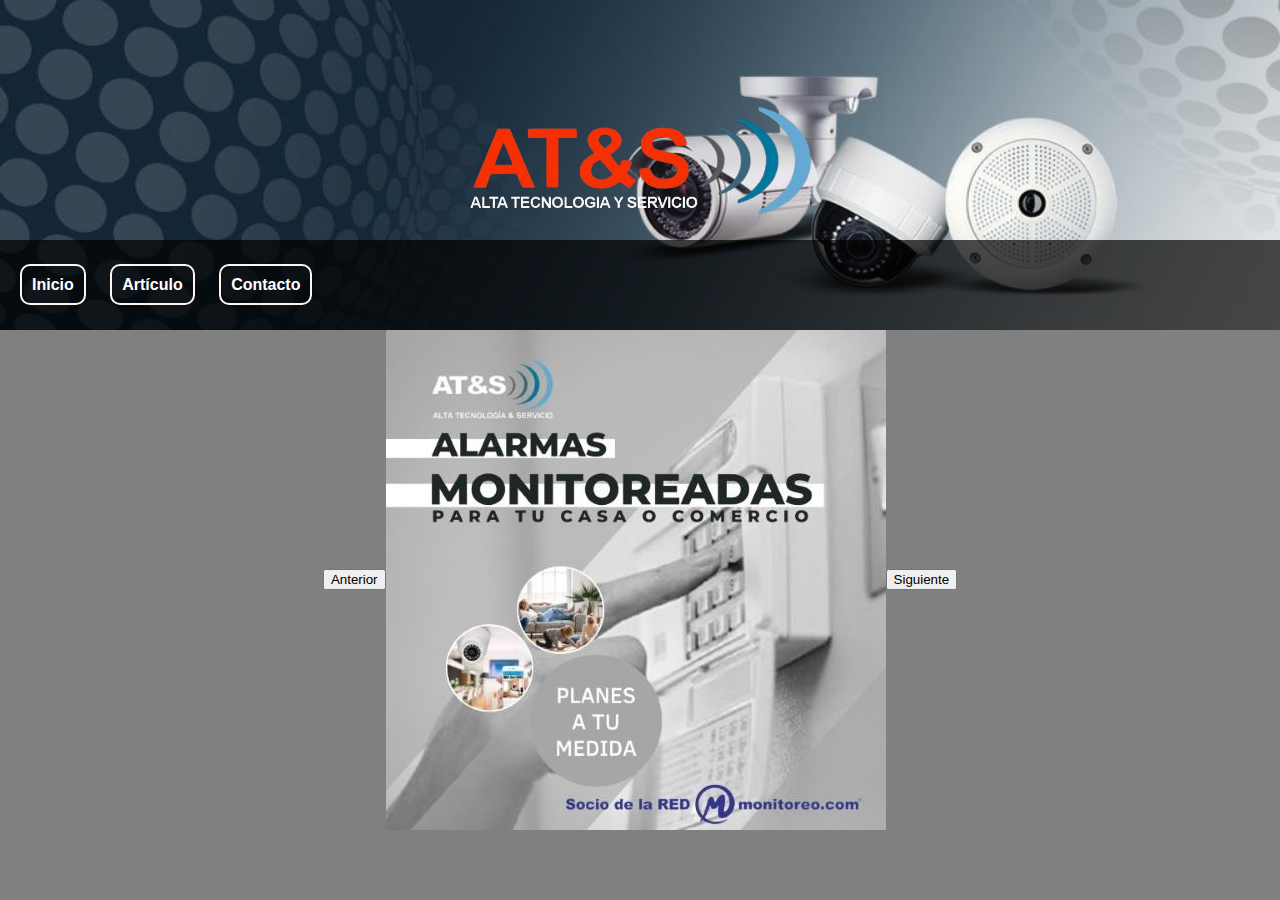
==== index.html @ 282b046a "carrousel en proceso" ====
<!DOCTYPE html><html lang="es">
<head>
    <meta charset="UTF-8">
    <meta http-equiv="X-UA-Compatible" content="IE=edge">
    <meta name="viewport" content="width=device-width, initial-scale=1.0">
    <title>AT&S</title>
    <link href="estilos.css" rel="stylesheet"> 
    <script src="main.js"></script>  
</head>
<body>     
    <header class="header-with-bg">        
    <img src="source/logo.png" alt="logo">                                       
        <nav>           
            <ul>                             
                <li><a href="index.html">Inicio</a></li>                                                   
                <li><a href="articulo/articulo.html">Artículo</a></li>                                           
                <li><a href="formulario/formulario.html">Contacto</a></li>
            </ul>
        </nav>
    </header> 
    <div class="carousel-container">       
        <button id="prevBtn">Anterior</button>
        <div class="carousel">
            <div class="carousel-inner" id="carousel-inner">
                <img src="source/carrusel_img_1.jpg" alt="img1">
                <img src="source/carrusel_img_2.jpg" alt="img2">
                <img src="source/carrusel_img_3.jpg" alt="img3">
            </div>
        </div>
        <button id="nextBtn">Siguiente</button>
    </div>
    </body>
</html>
---- estilos.css ----
/*Estilos para HTML*/
/* Estilos para el body general */
body{
    background-color: grey;
    margin: 0;
    padding: 0;
    font-family: Arial, Helvetica, sans-serif;
}
/* Estilos para el logo del encabezado */
.header-with-bg img{
    width: 33%;
    height: 20%;
}
/* Estilos para el encabezado con imagen de fondo */
.header-with-bg {   
    background-image: url('source/product_cctv_banner-2-1024x373.jpg'); /* Ruta de tu imagen de fondo */
    background-size: cover; /* Ajusta la imagen de fondo para cubrir el encabezado */
    background-position: center; /* Centra la imagen de fondo */
    color: #fff; /* Color del texto en el encabezado */
    padding: 100px 0 ; /* Espaciado interno superior e inferior para el encabezado */
    text-align: center; /* Centra el contenido del encabezado */
    position: relative; /* Permite posicionar elementos secundarios con respecto a este elemento */
}
/* Estilos para el menú de navegación */
.header-with-bg nav {
    background-color: rgba(0, 0, 0, 0.7); /* Fondo semitransparente para el menú */
    padding: 10px 10px; /* Espaciado interno superior e inferior para el menú */
    position: absolute; /* Permite posicionar el menú de manera absoluta */
    bottom: 0; /* Lo coloca en la parte inferior del encabezado */
    left: 0; /* Lo coloca en la parte izquierda del encabezado */
    right: 0; /* Lo coloca en la parte derecha del encabezado */
    text-align: left; /* Centra los elementos del menú */
}
/* Estilos para los elementos de lista en el menú */
.header-with-bg nav ul {
    list-style-type: none;
    padding: 10px 0; /* Espaciado interno para los elementos de lista */
}
.header-with-bg nav ul li {
    font-family: Arial, Helvetica, sans-serif;
    display: inline;
    margin: 0 10px; /* Espacio horizontal entre elementos de lista */
}
.header-with-bg nav ul li a {
    text-decoration:solid;
    color: #fff;
    font-weight: bold;
    border: 2px solid seashell; /* Borde blanco */
    padding: 10px 10px; /* Espaciado interno para hacer los botones más grandes */
    border-radius: 10px; /* Bordes redondeados para dar estilo */
}
@media screen and (max-width: 768px) {
    .header-with-bg nav {
        position: static; /* Cambia a posición estática para ajustarse al flujo normal */
        background-color: transparent; /* Fondo transparente */
        text-align: center; /* Centra los elementos del menú */
    }

    .header-with-bg nav ul li {
        display: block; /* Muestra cada elemento en una línea separada */
        margin: 5px 0; /* Agrega espacio entre elementos */
    }

    .header-with-bg nav ul li a {
        display: block; /* Muestra cada enlace en una línea separada */
        margin: 5px auto; /* Centra los enlaces horizontalmente */
        width: 80%; /* Ajusta el ancho de los enlaces */
    }
}
#titulo{
    text-align: center;
    font-size: 50px;
    font-family: Arial, Helvetica, sans-serif;
    font-weight: bold;
    color: white;
}
/* Estilos para el contenedor del carrusel */
.carousel-container {
    display: flex;
    align-items: center;
    justify-content: center;
    text-align: center;
}

.carousel {
    overflow: hidden;
    width: 500px; /* Cambia esto al ancho deseado para una imagen */
    max-width: 100%; /* Para asegurar que se ajuste al contenedor */
    position: relative;
}

.carousel-inner {
    display: flex;
    transition: transform 0.5s ease;
}

.carousel img {
    width: 500px; /* Ajusta el valor al ancho de tus imágenes */
    height: auto;
}
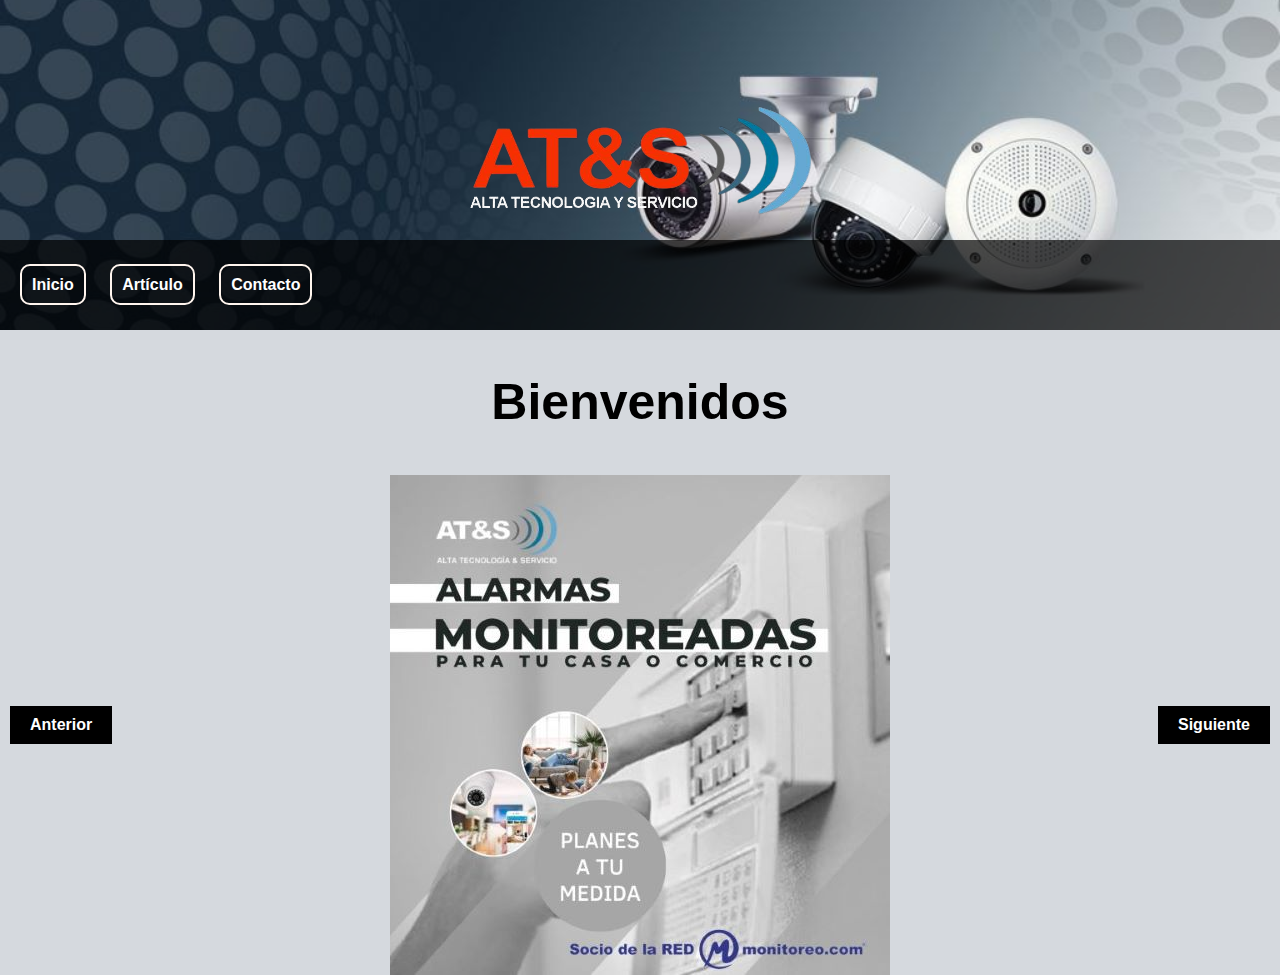
==== commit 70e9f036: "commit" ====
--- a/index.html
+++ b/index.html
@@ -17,14 +17,16 @@
                 <li><a href="formulario/formulario.html">Contacto</a></li>
             </ul>
         </nav>
-    </header> 
-    <div class="carousel-container">       
+    </header>
+    <h1 id="titulo">Bienvenidos</h1>  
+    <div class="carousel-container">   
         <button id="prevBtn">Anterior</button>
         <div class="carousel">
             <div class="carousel-inner" id="carousel-inner">
                 <img src="source/carrusel_img_1.jpg" alt="img1">
                 <img src="source/carrusel_img_2.jpg" alt="img2">
                 <img src="source/carrusel_img_3.jpg" alt="img3">
+                <img src="source/carrusel_img_4.jpg" alt="img4">
             </div>
         </div>
         <button id="nextBtn">Siguiente</button>
--- a/estilos.css
+++ b/estilos.css
@@ -1,7 +1,7 @@
 /*Estilos para HTML*/
 /* Estilos para el body general */
 body{
-    background-color: grey;
+    background-color: #d5d9de;
     margin: 0;
     padding: 0;
     font-family: Arial, Helvetica, sans-serif;
@@ -72,31 +72,66 @@
     font-size: 50px;
     font-family: Arial, Helvetica, sans-serif;
     font-weight: bold;
-    color: white;
+    color: black;
+    background-color:#d5d9de;
+    padding: 10px;
 }
-/* Estilos para el contenedor del carrusel */
+/* Estilos para el carrusel */
 .carousel-container {
     display: flex;
     align-items: center;
     justify-content: center;
     text-align: center;
+    background-color: #d5d9de;
+    position: relative; /* Agrega posición relativa para que los botones estén dentro del contenedor */
 }
 
 .carousel {
     overflow: hidden;
-    width: 500px; /* Cambia esto al ancho deseado para una imagen */
-    max-width: 100%; /* Para asegurar que se ajuste al contenedor */
+    width: 500px; /* Ancho deseado para el carrusel */
+    max-width: 100%; /* Para asegurarse de que se ajuste al contenedor */
     position: relative;
 }
 
-.carousel-inner {
-    display: flex;
-    transition: transform 0.5s ease;
+.carousel-inner #carousel-inner {
+        display: flex;
+        transition: transform 1s ease; /* Agrega una transición suave */
+    }
+.carousel img {
+    width: 100%; /* Para que las imágenes se ajusten al carrusel */
+    height: auto;
+    display: block;
 }
 
-.carousel img {
-    width: 500px; /* Ajusta el valor al ancho de tus imágenes */
-    height: auto;
+/* Estilos para los botones */
+#prevBtn,
+#nextBtn {
+    background-color: black; /* Color de fondo para los botones */
+    color: #fff; /* Color de texto para los botones */
+    font-family:Arial, Helvetica, sans-serif;
+    font-weight: bold;
+    border: none;
+    padding: 10px 20px; /* Espaciado interno para los botones */
+    font-size: 16px;
+    cursor: pointer;
+    position: absolute; /* Coloca los botones encima del carrusel */
+    top: 50%; /* Coloca los botones en el centro verticalmente */
+    transform: translateY(-50%); /* Alinea verticalmente los botones */
+    z-index: 1; /* Coloca los botones encima del carrusel */
+}
+
+#prevBtn {
+    left: 10px; /* Alinea el botón "Anterior" a la izquierda */
+}
+
+#nextBtn {
+    right: 10px; /* Alinea el botón "Siguiente" a la derecha */
+}
+
+/* Estilo para los botones al pasar el mouse */
+#prevBtn:hover,
+#nextBtn:hover {
+    background-color: #0056b3; /* Cambia el color de fondo al pasar el mouse */
 }
 
 
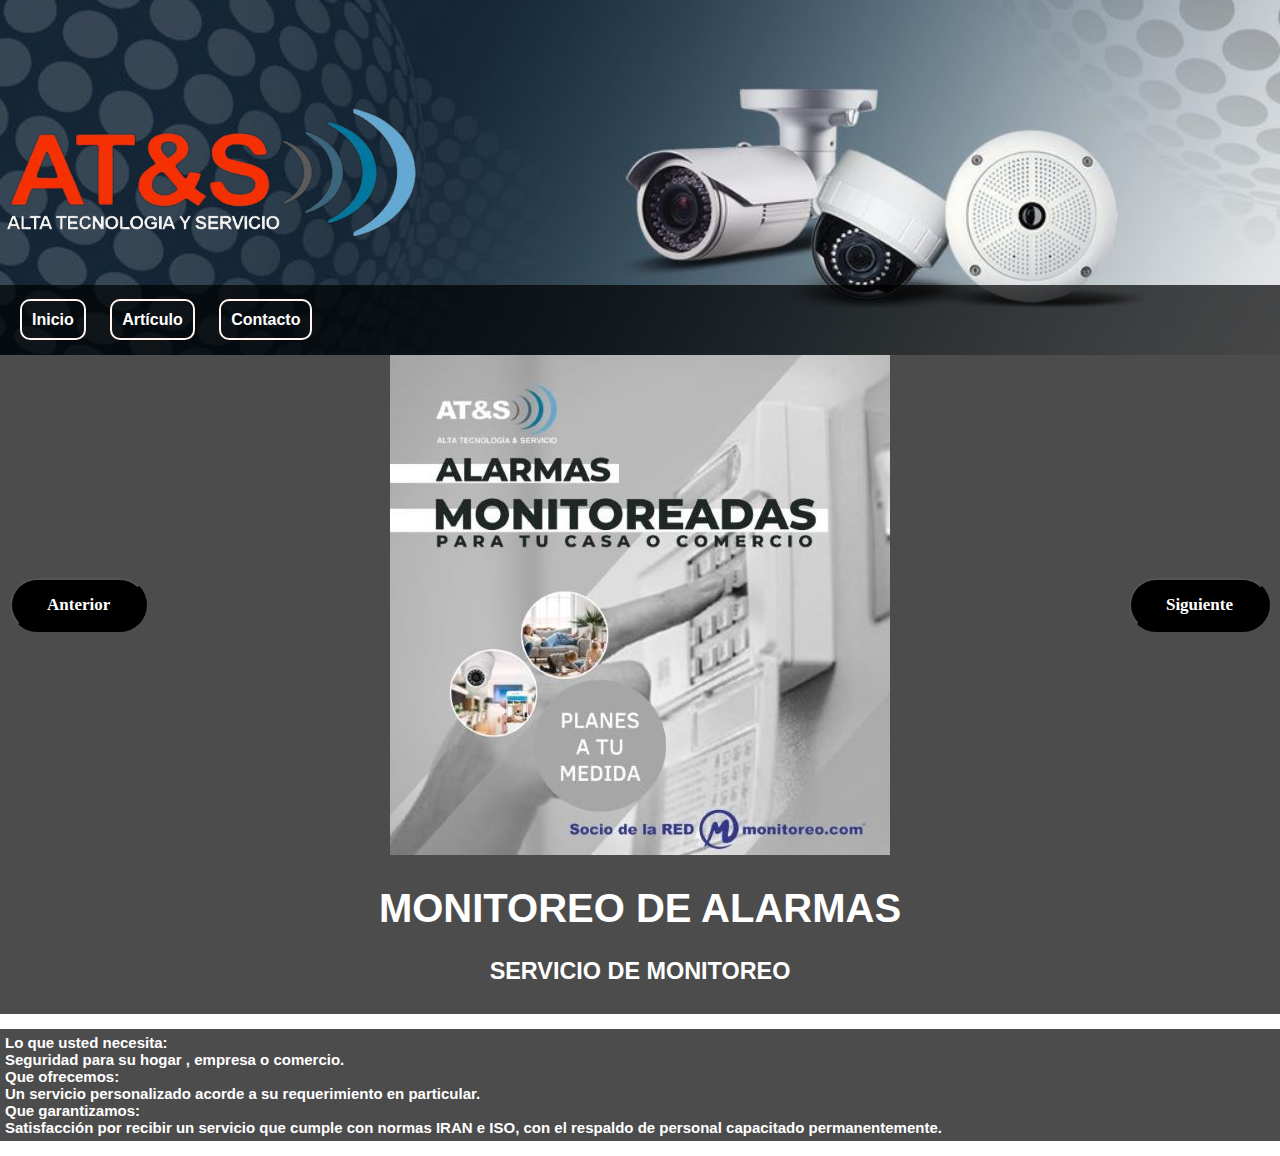
==== commit d7b77387: "11/10/2023" ====
--- a/index.html
+++ b/index.html
@@ -7,7 +7,8 @@
     <link href="estilos.css" rel="stylesheet"> 
     <script src="main.js"></script>  
 </head>
-<body>     
+<body> 
+    <div class="background-overlay"></div>    
     <header class="header-with-bg">        
     <img src="source/logo.png" alt="logo">                                       
         <nav>           
@@ -18,7 +19,6 @@
             </ul>
         </nav>
     </header>
-    <h1 id="titulo">Bienvenidos</h1>  
     <div class="carousel-container">   
         <button id="prevBtn">Anterior</button>
         <div class="carousel">
@@ -31,5 +31,15 @@
         </div>
         <button id="nextBtn">Siguiente</button>
     </div>
+    <div id="titulo">
+        <h1>MONITOREO DE ALARMAS</h1>
+        <h3>SERVICIO DE MONITOREO</h3>
+    </div>
+        <p id="parrafo">Lo que usted necesita:<br>
+        Seguridad para su hogar , empresa o comercio.<br>    
+        Que ofrecemos:<br>            
+        Un servicio personalizado acorde a su requerimiento en particular.<br>            
+        Que garantizamos:<br>          
+        Satisfacción por recibir un servicio que cumple con normas IRAN e ISO, con el respaldo de personal capacitado permanentemente.</p>   
     </body>
 </html>--- a/estilos.css
+++ b/estilos.css
@@ -1,10 +1,32 @@
 /*Estilos para HTML*/
 /* Estilos para el body general */
-body{
-    background-color: #d5d9de;
+body {
+    background-size: cover;
+    background-position: center;
     margin: 0;
     padding: 0;
     font-family: Arial, Helvetica, sans-serif;
+    position: relative; /* Añade una posición relativa para que los elementos secundarios estén posicionados correctamente */
+}
+/* Capa de fondo difuminado */
+.background-overlay {
+    position: absolute;
+    top: 0;
+    left: 0;
+    width: 100%;
+    height: 100%;
+    background-color: rgba(255, 255, 255, 0.5); /* Color blanco con opacidad */
+    z-index: -1; /* Coloca la capa detrás de otros elementos */
+}
+/* Capa de fondo difuminado */
+.background-overlay {
+    position: absolute;
+    top: 0;
+    left: 0;
+    width: 100%;
+    height: 100%;
+    background-color: rgba(255, 255, 255, 0.5); /* Color blanco con opacidad */
+    z-index: -1; /* Coloca la capa detrás de otros elementos */
 }
 /* Estilos para el logo del encabezado */
 .header-with-bg img{
@@ -18,13 +40,13 @@
     background-position: center; /* Centra la imagen de fondo */
     color: #fff; /* Color del texto en el encabezado */
     padding: 100px 0 ; /* Espaciado interno superior e inferior para el encabezado */
-    text-align: center; /* Centra el contenido del encabezado */
+    text-align: center -10px; /* Centra el contenido del encabezado */
     position: relative; /* Permite posicionar elementos secundarios con respecto a este elemento */
 }
 /* Estilos para el menú de navegación */
 .header-with-bg nav {
     background-color: rgba(0, 0, 0, 0.7); /* Fondo semitransparente para el menú */
-    padding: 10px 10px; /* Espaciado interno superior e inferior para el menú */
+    padding: 0px 10px; /* Espaciado interno superior e inferior para el menú */
     position: absolute; /* Permite posicionar el menú de manera absoluta */
     bottom: 0; /* Lo coloca en la parte inferior del encabezado */
     left: 0; /* Lo coloca en la parte izquierda del encabezado */
@@ -67,22 +89,13 @@
         width: 80%; /* Ajusta el ancho de los enlaces */
     }
 }
-#titulo{
-    text-align: center;
-    font-size: 50px;
-    font-family: Arial, Helvetica, sans-serif;
-    font-weight: bold;
-    color: black;
-    background-color:#d5d9de;
-    padding: 10px;
-}
 /* Estilos para el carrusel */
 .carousel-container {
     display: flex;
     align-items: center;
     justify-content: center;
     text-align: center;
-    background-color: #d5d9de;
+    background-color: rgba(0, 0, 0, 0.7);
     position: relative; /* Agrega posición relativa para que los botones estén dentro del contenedor */
 }
 
@@ -106,13 +119,19 @@
 /* Estilos para los botones */
 #prevBtn,
 #nextBtn {
-    background-color: black; /* Color de fondo para los botones */
-    color: #fff; /* Color de texto para los botones */
-    font-family:Arial, Helvetica, sans-serif;
-    font-weight: bold;
-    border: none;
-    padding: 10px 20px; /* Espaciado interno para los botones */
-    font-size: 16px;
+    font-family: Lato;
+    font-weight: 900;
+    font-size: 17px;
+    color: white;
+    background-color:black;
+    padding: 15px 35px;
+    order: solid #000000 2px;
+    box-shadow: rgb(0, 0, 0) 0px 0px 0px 0px;
+    border-radius: 50px;
+    transition : 265ms; 
+    display: flex;
+    flex-direction: row;
+    align-items: center;
     cursor: pointer;
     position: absolute; /* Coloca los botones encima del carrusel */
     top: 50%; /* Coloca los botones en el centro verticalmente */
@@ -131,7 +150,30 @@
 /* Estilo para los botones al pasar el mouse */
 #prevBtn:hover,
 #nextBtn:hover {
-    background-color: #0056b3; /* Cambia el color de fondo al pasar el mouse */
+    transition : 265ms;
+    padding: 10px 46px;
+    transform : translateY(-5px);
+    background-color: #fff;
+    color: #080808;
+    border: solid 2px #080808;
+}
+#titulo{
+    text-align: center;
+    font-size: 20px;
+    font-family: Arial, Helvetica, sans-serif;
+    font-weight: bold;
+    color: white;
+    background-color: rgba(0, 0, 0, 0.7);
+    padding: 5px;
+}
+#parrafo{
+    text-align: left;
+    font-size: 15px;
+    font-family: Arial, Helvetica, sans-serif;
+    font-weight: bold;
+    color: white;
+    background-color: rgba(0, 0, 0, 0.7);
+    padding: 5px;
 }
 
 
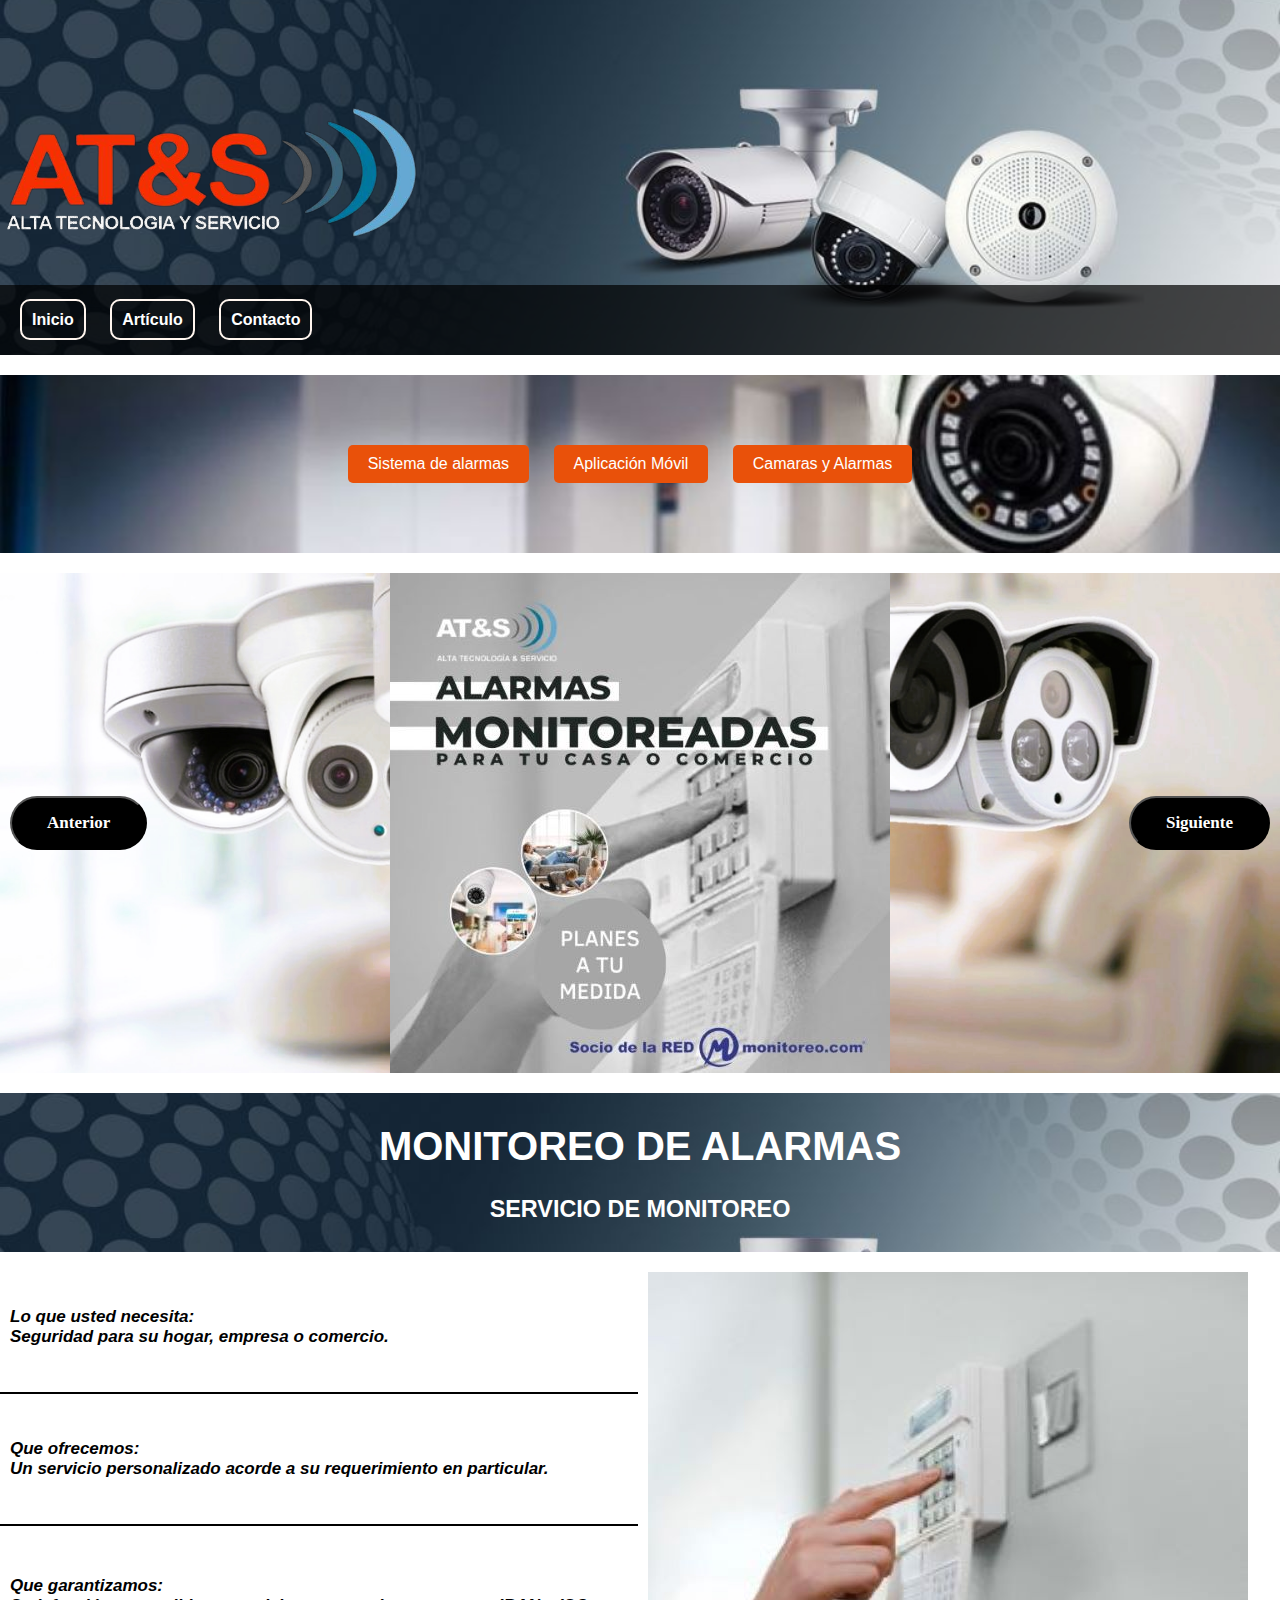
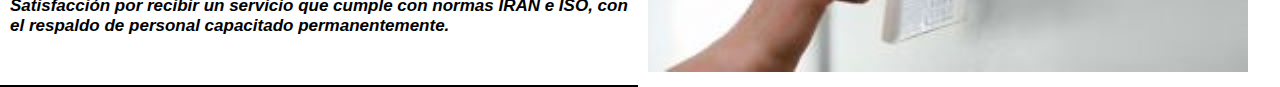
==== commit 0202f43d: "17/10/2023" ====
--- a/index.html
+++ b/index.html
@@ -19,6 +19,15 @@
             </ul>
         </nav>
     </header>
+    <div class="menu-container">
+        <nav class="menu">
+            <ul>
+                <li><button class="menu-boton" onclick="location.href='#Sistema de alarma'">Sistema de alarmas</button></li>
+                <li><button class="menu-boton" onclick="location.href='#App'">Aplicación Móvil</button></li>
+                <li><button class="menu-boton" onclick="location.href='#Camaras'"">Camaras y Alarmas</button></li>
+            </ul>
+        </nav>
+    </div>
     <div class="carousel-container">   
         <button id="prevBtn">Anterior</button>
         <div class="carousel">
@@ -31,15 +40,38 @@
         </div>
         <button id="nextBtn">Siguiente</button>
     </div>
+    <section id="Sistema de alarma">
     <div id="titulo">
         <h1>MONITOREO DE ALARMAS</h1>
         <h3>SERVICIO DE MONITOREO</h3>
     </div>
-        <p id="parrafo">Lo que usted necesita:<br>
-        Seguridad para su hogar , empresa o comercio.<br>    
-        Que ofrecemos:<br>            
-        Un servicio personalizado acorde a su requerimiento en particular.<br>            
-        Que garantizamos:<br>          
-        Satisfacción por recibir un servicio que cumple con normas IRAN e ISO, con el respaldo de personal capacitado permanentemente.</p>   
+    <table class="content">
+        <tr>
+            <td class="text-cell">
+                <p>Lo que usted necesita:<br>
+                Seguridad para su hogar, empresa o comercio.</p>
+            </td>
+            <td class="image-cell" rowspan="3" align="right">
+                <img id="imagen" src="source/Sistemas-de-Alarma1.jpg" alt="Descripción de la imagen">
+            </td>
+        </tr>
+        <tr>
+            <td class="text-cell">
+                <p>Que ofrecemos:<br>            
+                Un servicio personalizado acorde a su requerimiento en particular.</p>
+            </td>
+        </tr>
+        <tr>
+            <td class="text-cell">
+                <p>Que garantizamos:<br>          
+                Satisfacción por recibir un servicio que cumple con normas IRAN e ISO, con<br>
+                el respaldo de personal capacitado permanentemente.</p>
+            </td>
+        </tr>
+    </table>
+    </section> 
+    <section id="App">
+
+    </section> 
     </body>
 </html>--- a/estilos.css
+++ b/estilos.css
@@ -1,32 +1,13 @@
 /*Estilos para HTML*/
 /* Estilos para el body general */
 body {
+    background-color: #ffffff;
     background-size: cover;
     background-position: center;
     margin: 0;
     padding: 0;
     font-family: Arial, Helvetica, sans-serif;
     position: relative; /* Añade una posición relativa para que los elementos secundarios estén posicionados correctamente */
-}
-/* Capa de fondo difuminado */
-.background-overlay {
-    position: absolute;
-    top: 0;
-    left: 0;
-    width: 100%;
-    height: 100%;
-    background-color: rgba(255, 255, 255, 0.5); /* Color blanco con opacidad */
-    z-index: -1; /* Coloca la capa detrás de otros elementos */
-}
-/* Capa de fondo difuminado */
-.background-overlay {
-    position: absolute;
-    top: 0;
-    left: 0;
-    width: 100%;
-    height: 100%;
-    background-color: rgba(255, 255, 255, 0.5); /* Color blanco con opacidad */
-    z-index: -1; /* Coloca la capa detrás de otros elementos */
 }
 /* Estilos para el logo del encabezado */
 .header-with-bg img{
@@ -89,8 +70,45 @@
         width: 80%; /* Ajusta el ancho de los enlaces */
     }
 }
+/* Estilos para el contenedor del menú */
+.menu-container {
+    background-image: url('source/banner2.jpg'); /* Ruta de tu imagen de fondo */
+    background-size: cover;
+    background-position: center;  
+    text-align: center; /* Alinea el contenido al centro horizontalmente */
+    margin-top: 20px;
+}
+/* Estilos para el menú */
+.menu ul {
+    list-style: none;
+    padding: 70px;
+    margin: 0;
+}
+.menu li {
+    display: inline; /* Muestra los elementos en línea (horizontal) */
+    margin-right: 10px; /* Agrega un margen derecho entre los elementos */
+}
+/* Estilos para los botones del menú */
+.menu-boton{
+    background-color: #e9510a; /* Color de fondo */
+    color: #fff; /* Color del texto */
+    border: none;
+    padding: 10px 20px; /* Espaciado interno para los botones */
+    font-size: 16px; /* Tamaño de fuente */
+    cursor: pointer;
+    border-radius: 5px; /* Bordes redondeados */
+    margin-right: 10px; /* Margen derecho para separar los botones */
+}
+/* Estilos para los botones al pasar el mouse */
+.menu-button:hover {
+    background-color: #0056b3; /* Cambia el color de fondo al pasar el mouse */
+}
 /* Estilos para el carrusel */
 .carousel-container {
+    background-image: url('source/carrousel_backgraund.jpg'); /* Ruta de tu imagen de fondo */
+    background-size: cover;
+    margin-top: 20px;
+    border-color: #000000;
     display: flex;
     align-items: center;
     justify-content: center;
@@ -158,6 +176,9 @@
     border: solid 2px #080808;
 }
 #titulo{
+    background-image: url('source/product_cctv_banner-2-1024x373.jpg'); /* Ruta de tu imagen de fondo */
+    background-size:cover ; /* Ajusta la imagen de fondo para cubrir el encabezado */
+    margin-top: 20px;
     text-align: center;
     font-size: 20px;
     font-family: Arial, Helvetica, sans-serif;
@@ -166,16 +187,43 @@
     background-color: rgba(0, 0, 0, 0.7);
     padding: 5px;
 }
-#parrafo{
+/* Estilos para el contenedor */
+.content {
+    margin-top: 10px;
+    background-color: rgb(255, 255, 255);
+    display: flex;
+    align-items: center;
+}
+/* Estilos para la tabla */
+.content {
+    width: 100%;
+    border-collapse: collapse;
     text-align: left;
-    font-size: 15px;
-    font-family: Arial, Helvetica, sans-serif;
-    font-weight: bold;
-    color: white;
-    background-color: rgba(0, 0, 0, 0.7);
-    padding: 5px;
-}
-
-
-
-
+    color: #000000;
+    font-weight: bold;   
+}
+.text-cell {
+    padding: 10px;
+    font-family: Arial, Helvetica, sans-serif;
+    font-size: 17px;
+    font-style: italic;
+    background-color: rgb(255, 255, 255);
+    border-bottom: #000000 2px solid;
+}
+.image-cell {
+    padding: 10px;
+}
+#imagen {
+    background-size: cover;
+    height: auto;
+}
+
+
+
+
+
+
+
+
+
+
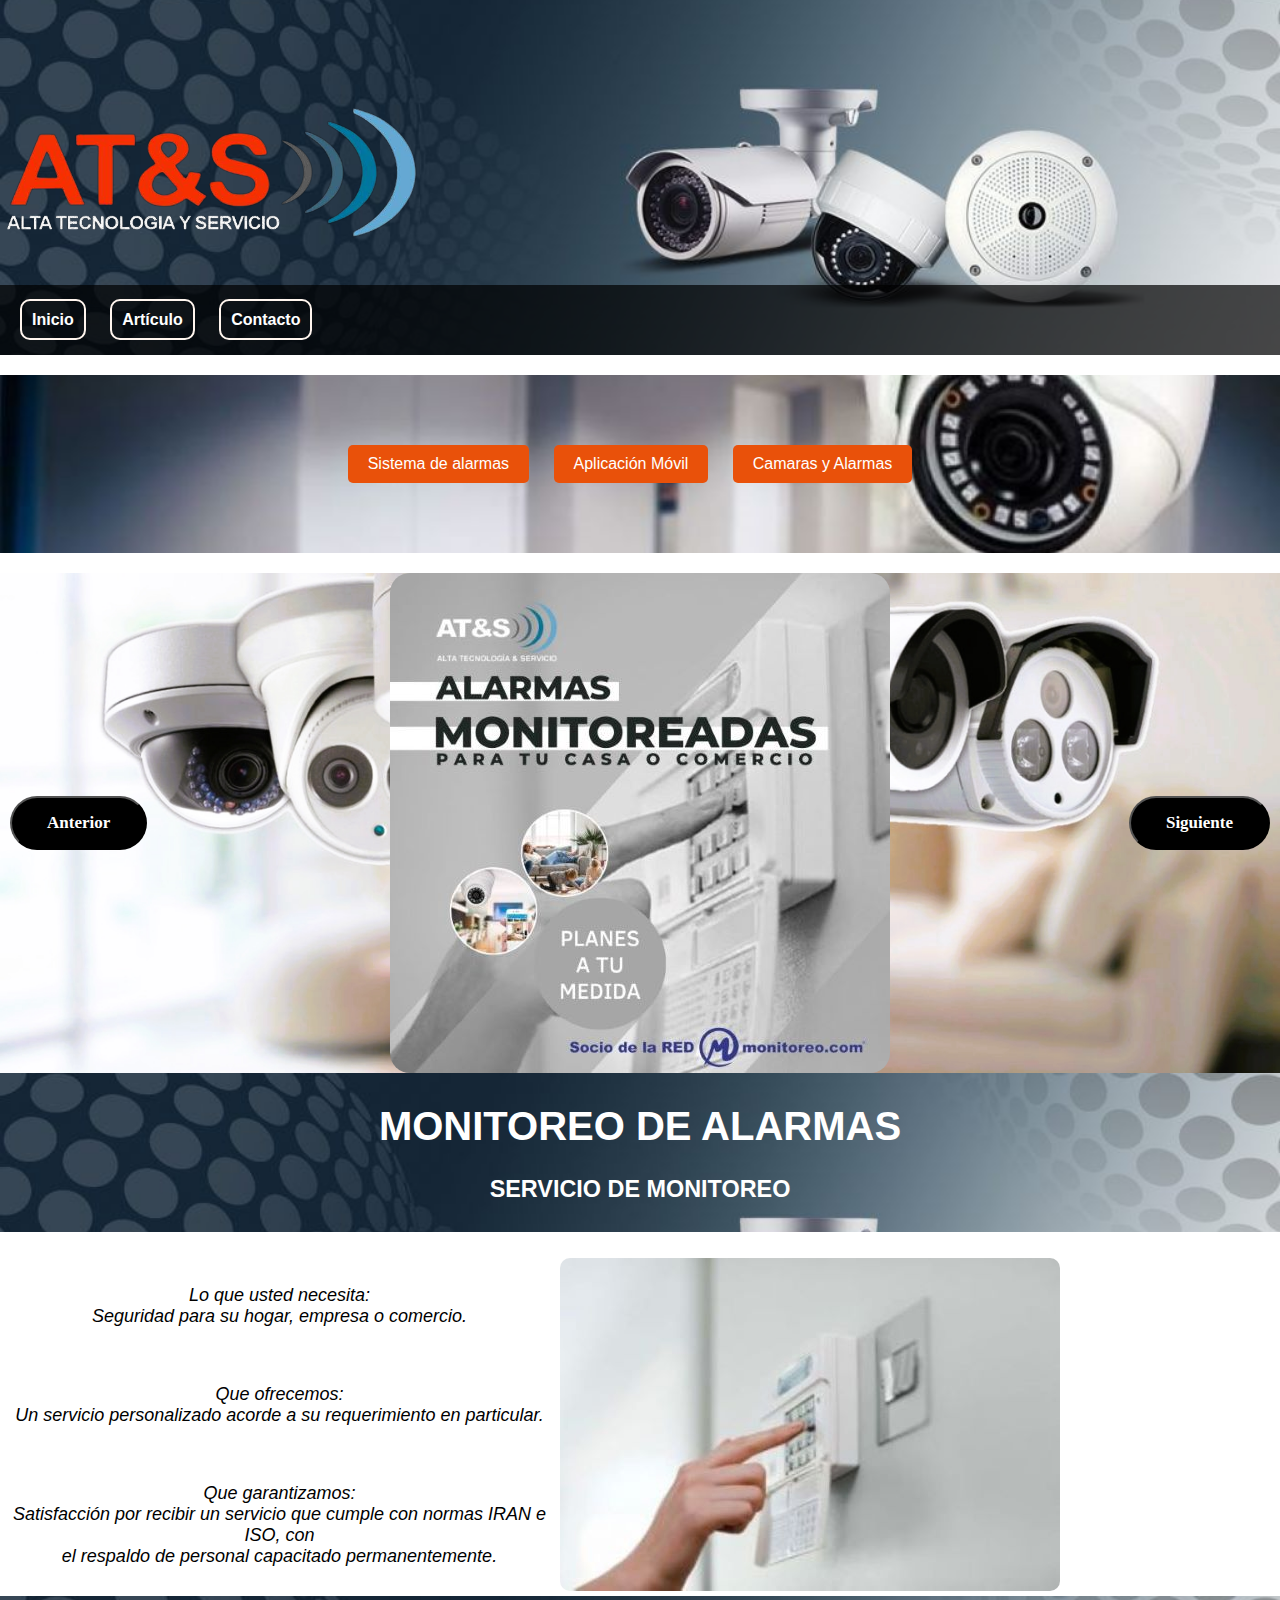
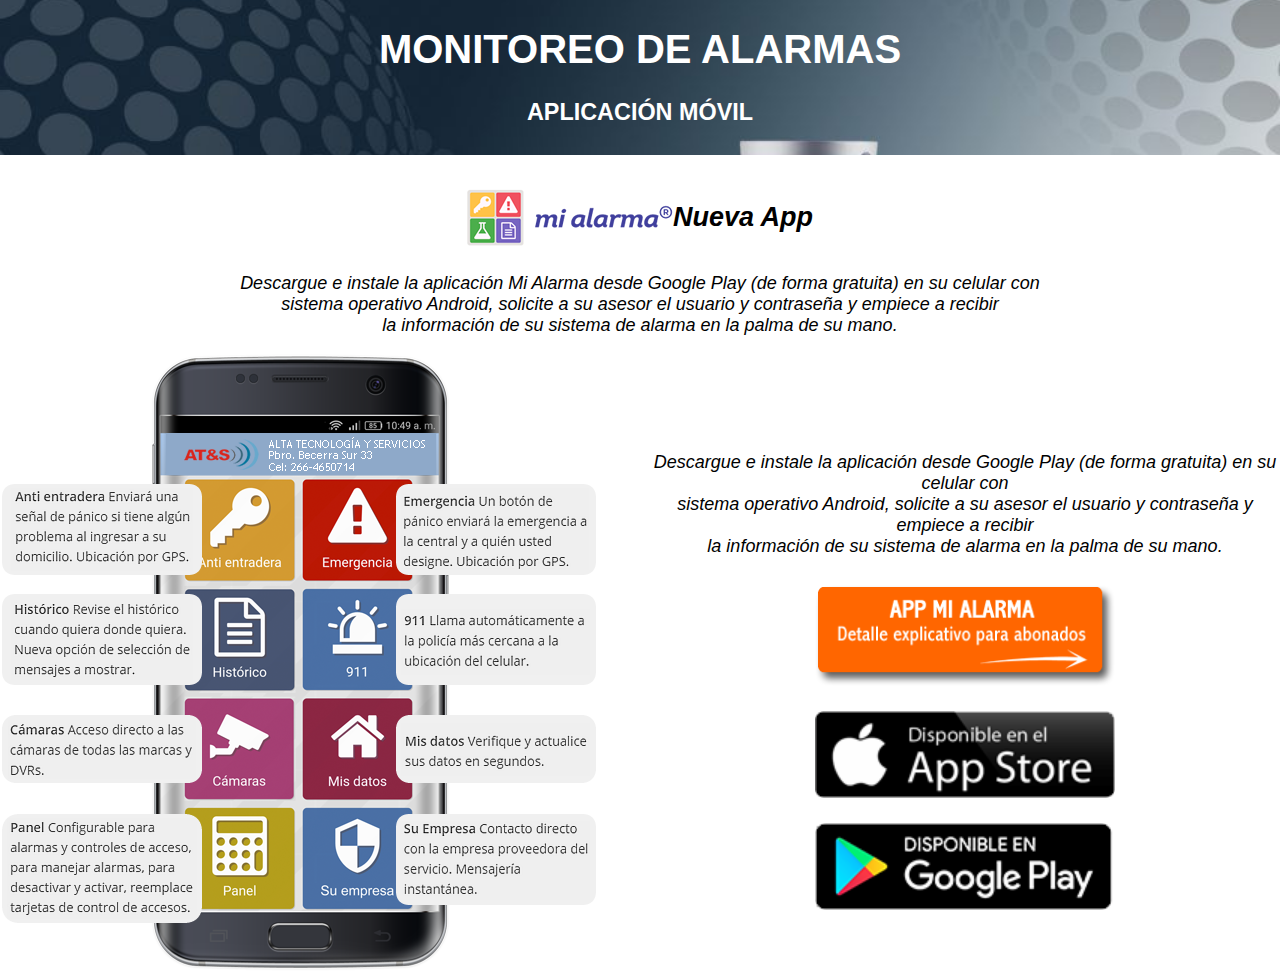
==== commit bc3ff202: "18/10/2023" ====
--- a/index.html
+++ b/index.html
@@ -40,7 +40,7 @@
         </div>
         <button id="nextBtn">Siguiente</button>
     </div>
-    <section id="Sistema de alarma">
+    <section id="Sistema de alarma"></section>
     <div id="titulo">
         <h1>MONITOREO DE ALARMAS</h1>
         <h3>SERVICIO DE MONITOREO</h3>
@@ -70,8 +70,40 @@
         </tr>
     </table>
     </section> 
-    <section id="App">
-
-    </section> 
-    </body>
+    <div id="titulo">
+            <h1>MONITOREO DE ALARMAS</h1>
+            <h3>APLICACIÓN MÓVIL</h3>
+    </div>
+    <div class="content1">
+        <div class="NuevaApp">
+            <img src="source/logo_mi_alarma.png" alt="Descripción de la imagen pequeña">
+            <h2>Nueva App</h2>
+        </div>
+            <div>
+                <p>Descargue e instale la aplicación Mi Alarma desde Google Play (de forma gratuita) en su celular con<br>
+                sistema operativo Android, solicite a su asesor el usuario y contraseña y empiece a recibir<br>
+                la información de su sistema de alarma en la palma de su mano.
+                </p>
+            </div>
+            <div class="App">
+                <img  src="source/app.png" alt="Descripción de la imagen"> 
+            <div id="App2"> 
+                <p>Descargue e instale la aplicación desde Google Play (de forma gratuita) en su celular con<br>
+                sistema operativo Android, solicite a su asesor el usuario y contraseña y empiece a recibir<br>
+                la información de su sistema de alarma en la palma de su mano.</p>
+                <a href="https://docs.google.com/presentation/d/1oHQjUAQ0IWxkcAK6kEMjS2yBkiAawCElMx0wZhOJmlQ/mobilepresent?slide=id.p44">
+                <img src="source/btn_mas info.png" alt="Descripción de la imagen">
+                </a>
+                <a href="https://play.google.com/store/apps/details?id=ar.com.syntrip.mialarma">
+                <img src="source/btn-app-store.png" alt="Descripción de la imagen">
+                </a>
+                <a href="https://apps.apple.com/us/app/mi-alarma/id1257074809?l=es&ls=1">
+                <img src="source/btn-google-play.png" alt="Descripción de la imagen">                               
+                </a>                              
+            </div>
+            </div>
+        </div>
+    <section id="App"></section>
+    </section>
+</body>
 </html>--- a/estilos.css
+++ b/estilos.css
@@ -1,4 +1,3 @@
-/*Estilos para HTML*/
 /* Estilos para el body general */
 body {
     background-color: #ffffff;
@@ -7,7 +6,7 @@
     margin: 0;
     padding: 0;
     font-family: Arial, Helvetica, sans-serif;
-    position: relative; /* Añade una posición relativa para que los elementos secundarios estén posicionados correctamente */
+    position: relative;
 }
 /* Estilos para el logo del encabezado */
 .header-with-bg img{
@@ -16,66 +15,66 @@
 }
 /* Estilos para el encabezado con imagen de fondo */
 .header-with-bg {   
-    background-image: url('source/product_cctv_banner-2-1024x373.jpg'); /* Ruta de tu imagen de fondo */
-    background-size: cover; /* Ajusta la imagen de fondo para cubrir el encabezado */
-    background-position: center; /* Centra la imagen de fondo */
-    color: #fff; /* Color del texto en el encabezado */
-    padding: 100px 0 ; /* Espaciado interno superior e inferior para el encabezado */
-    text-align: center -10px; /* Centra el contenido del encabezado */
-    position: relative; /* Permite posicionar elementos secundarios con respecto a este elemento */
+    background-image: url('source/product_cctv_banner-2-1024x373.jpg'); 
+    background-size: cover; 
+    background-position: center; 
+    color: #fff; 
+    padding: 100px 0 ; 
+    text-align: center -10px; 
+    position: relative;
 }
 /* Estilos para el menú de navegación */
 .header-with-bg nav {
-    background-color: rgba(0, 0, 0, 0.7); /* Fondo semitransparente para el menú */
-    padding: 0px 10px; /* Espaciado interno superior e inferior para el menú */
-    position: absolute; /* Permite posicionar el menú de manera absoluta */
-    bottom: 0; /* Lo coloca en la parte inferior del encabezado */
-    left: 0; /* Lo coloca en la parte izquierda del encabezado */
-    right: 0; /* Lo coloca en la parte derecha del encabezado */
-    text-align: left; /* Centra los elementos del menú */
+    background-color: rgba(0, 0, 0, 0.7);  
+    padding: 0px 10px; 
+    position: absolute; 
+    bottom: 0; 
+    left: 0; 
+    right: 0; 
+    text-align: left;
 }
 /* Estilos para los elementos de lista en el menú */
 .header-with-bg nav ul {
     list-style-type: none;
-    padding: 10px 0; /* Espaciado interno para los elementos de lista */
+    padding: 10px 0; 
 }
 .header-with-bg nav ul li {
     font-family: Arial, Helvetica, sans-serif;
     display: inline;
-    margin: 0 10px; /* Espacio horizontal entre elementos de lista */
+    margin: 0 10px;
 }
 .header-with-bg nav ul li a {
     text-decoration:solid;
     color: #fff;
     font-weight: bold;
-    border: 2px solid seashell; /* Borde blanco */
-    padding: 10px 10px; /* Espaciado interno para hacer los botones más grandes */
-    border-radius: 10px; /* Bordes redondeados para dar estilo */
+    border: 2px solid seashell; 
+    padding: 10px 10px; 
+    border-radius: 10px; 
 }
 @media screen and (max-width: 768px) {
     .header-with-bg nav {
-        position: static; /* Cambia a posición estática para ajustarse al flujo normal */
-        background-color: transparent; /* Fondo transparente */
-        text-align: center; /* Centra los elementos del menú */
+        position: static; 
+        background-color: transparent; 
+        text-align: center;
     }
 
     .header-with-bg nav ul li {
-        display: block; /* Muestra cada elemento en una línea separada */
-        margin: 5px 0; /* Agrega espacio entre elementos */
+        display: block; 
+        margin: 5px 0;
     }
 
     .header-with-bg nav ul li a {
-        display: block; /* Muestra cada enlace en una línea separada */
-        margin: 5px auto; /* Centra los enlaces horizontalmente */
-        width: 80%; /* Ajusta el ancho de los enlaces */
+        display: block; 
+        margin: 5px auto; 
+        width: 80%;
     }
 }
 /* Estilos para el contenedor del menú */
 .menu-container {
-    background-image: url('source/banner2.jpg'); /* Ruta de tu imagen de fondo */
+    background-image: url('source/banner2.jpg'); 
     background-size: cover;
     background-position: center;  
-    text-align: center; /* Alinea el contenido al centro horizontalmente */
+    text-align: center; 
     margin-top: 20px;
 }
 /* Estilos para el menú */
@@ -85,27 +84,27 @@
     margin: 0;
 }
 .menu li {
-    display: inline; /* Muestra los elementos en línea (horizontal) */
-    margin-right: 10px; /* Agrega un margen derecho entre los elementos */
+    display: inline; 
+    margin-right: 10px; 
 }
 /* Estilos para los botones del menú */
 .menu-boton{
-    background-color: #e9510a; /* Color de fondo */
-    color: #fff; /* Color del texto */
+    background-color: #e9510a; 
+    color: #fff;
     border: none;
-    padding: 10px 20px; /* Espaciado interno para los botones */
-    font-size: 16px; /* Tamaño de fuente */
+    padding: 10px 20px; 
+    font-size: 16px;
     cursor: pointer;
-    border-radius: 5px; /* Bordes redondeados */
-    margin-right: 10px; /* Margen derecho para separar los botones */
+    border-radius: 5px; 
+    margin-right: 10px;
 }
 /* Estilos para los botones al pasar el mouse */
 .menu-button:hover {
-    background-color: #0056b3; /* Cambia el color de fondo al pasar el mouse */
+    background-color: #0056b3; 
 }
 /* Estilos para el carrusel */
 .carousel-container {
-    background-image: url('source/carrousel_backgraund.jpg'); /* Ruta de tu imagen de fondo */
+    background-image: url('source/carrousel_backgraund.jpg');
     background-size: cover;
     margin-top: 20px;
     border-color: #000000;
@@ -114,26 +113,24 @@
     justify-content: center;
     text-align: center;
     background-color: rgba(0, 0, 0, 0.7);
-    position: relative; /* Agrega posición relativa para que los botones estén dentro del contenedor */
-}
-
+    position: relative; 
+}
 .carousel {
     overflow: hidden;
-    width: 500px; /* Ancho deseado para el carrusel */
-    max-width: 100%; /* Para asegurarse de que se ajuste al contenedor */
+    width: 500px;
+    max-width: 100%; 
     position: relative;
 }
-
 .carousel-inner #carousel-inner {
         display: flex;
-        transition: transform 1s ease; /* Agrega una transición suave */
+        transition: transform 1s ease; 
     }
 .carousel img {
-    width: 100%; /* Para que las imágenes se ajusten al carrusel */
+    width: 100%;
     height: auto;
     display: block;
-}
-
+    border-radius: 20px;  
+}
 /* Estilos para los botones */
 #prevBtn,
 #nextBtn {
@@ -151,20 +148,17 @@
     flex-direction: row;
     align-items: center;
     cursor: pointer;
-    position: absolute; /* Coloca los botones encima del carrusel */
-    top: 50%; /* Coloca los botones en el centro verticalmente */
-    transform: translateY(-50%); /* Alinea verticalmente los botones */
-    z-index: 1; /* Coloca los botones encima del carrusel */
-}
-
+    position: absolute;
+    top: 50%; 
+    transform: translateY(-50%); 
+    z-index: 1; 
+}
 #prevBtn {
-    left: 10px; /* Alinea el botón "Anterior" a la izquierda */
-}
-
+    left: 10px;
+}
 #nextBtn {
-    right: 10px; /* Alinea el botón "Siguiente" a la derecha */
-}
-
+    right: 10px; 
+}
 /* Estilo para los botones al pasar el mouse */
 #prevBtn:hover,
 #nextBtn:hover {
@@ -176,9 +170,8 @@
     border: solid 2px #080808;
 }
 #titulo{
-    background-image: url('source/product_cctv_banner-2-1024x373.jpg'); /* Ruta de tu imagen de fondo */
-    background-size:cover ; /* Ajusta la imagen de fondo para cubrir el encabezado */
-    margin-top: 20px;
+    background-image: url('source/product_cctv_banner-2-1024x373.jpg'); 
+    background-size:cover ; 
     text-align: center;
     font-size: 20px;
     font-family: Arial, Helvetica, sans-serif;
@@ -187,43 +180,78 @@
     background-color: rgba(0, 0, 0, 0.7);
     padding: 5px;
 }
-/* Estilos para el contenedor */
-.content {
-    margin-top: 10px;
+/* Estilos para el contenedor de la tabla */
+.content{
+    margin-top: 25px;
     background-color: rgb(255, 255, 255);
-    display: flex;
-    align-items: center;
-}
-/* Estilos para la tabla */
-.content {
+    align-items: center;
+    font-display: center;
     width: 100%;
     border-collapse: collapse;
-    text-align: left;
+    text-align: center;
     color: #000000;
-    font-weight: bold;   
 }
 .text-cell {
     padding: 10px;
     font-family: Arial, Helvetica, sans-serif;
-    font-size: 17px;
+    font-size: 18px;
     font-style: italic;
     background-color: rgb(255, 255, 255);
-    border-bottom: #000000 2px solid;
 }
 .image-cell {
+    padding-right: 220px;
+}
+#imagen {
+    background-size: cover;
+    height: auto;
+    border: black 1px solid transparent; 
+    border-radius: 10px;
+}
+.content1 {
+    margin-top: 25px;
+    background-color: rgb(255, 255, 255);
+    text-align: center;
+    font-size: 18px;
+    align-items: center;
+    font-display: center;
+    font-style: italic;
+
+}
+/* Estilos para el contenedor del título y la imagen */
+.NuevaApp{
+    display: flex;
+    align-items: center;
+    justify-content: center;
+    font-style: italic;
+}
+.App{  
+    display:flex;
+    justify-content: center;
+}
+#App2{
+    display: flex;
+    flex-direction: column;
+    align-items: center;
+    margin-top: 80px;
+    margin-left: 50px;
+}
+#App2 img{
+    width:300px;
     padding: 10px;
 }
-#imagen {
-    background-size: cover;
-    height: auto;
-}
-
-
-
-
-
-
-
-
-
-
+
+
+
+
+
+
+
+
+
+
+
+
+
+
+
+
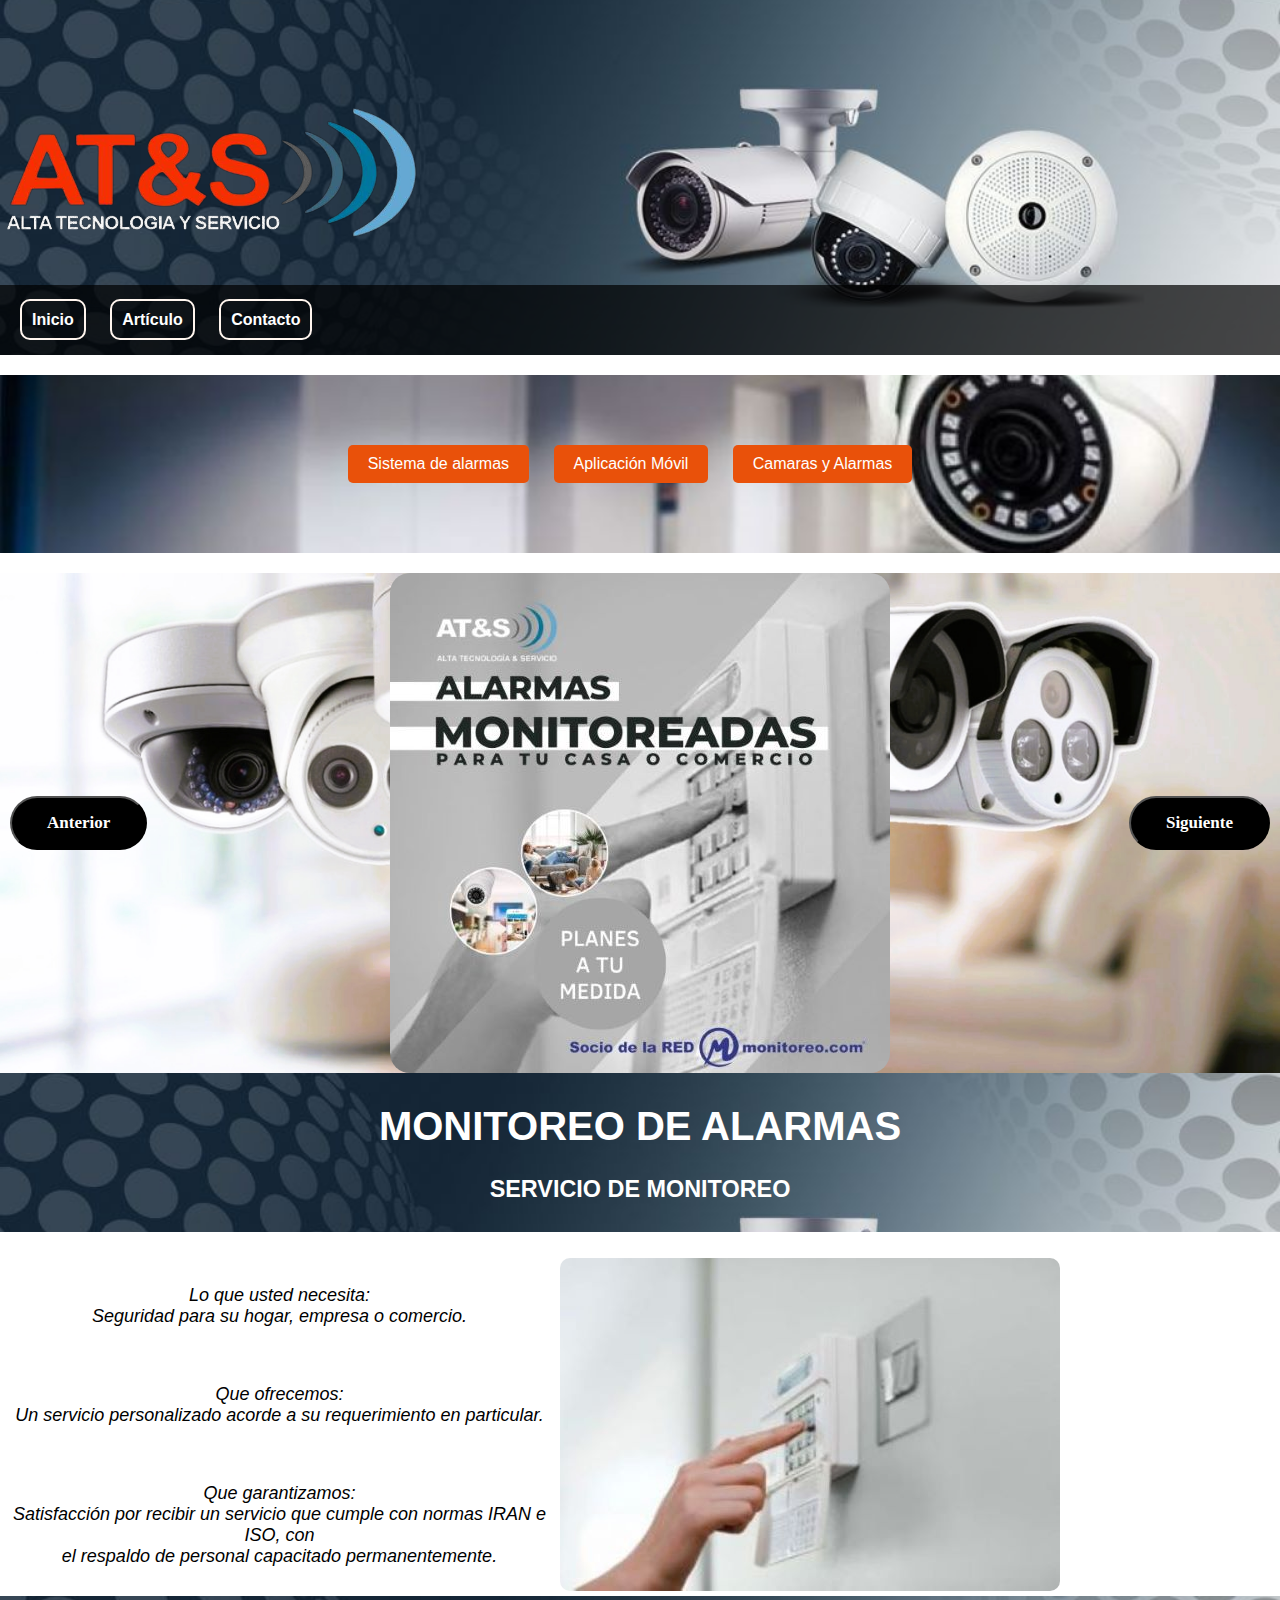
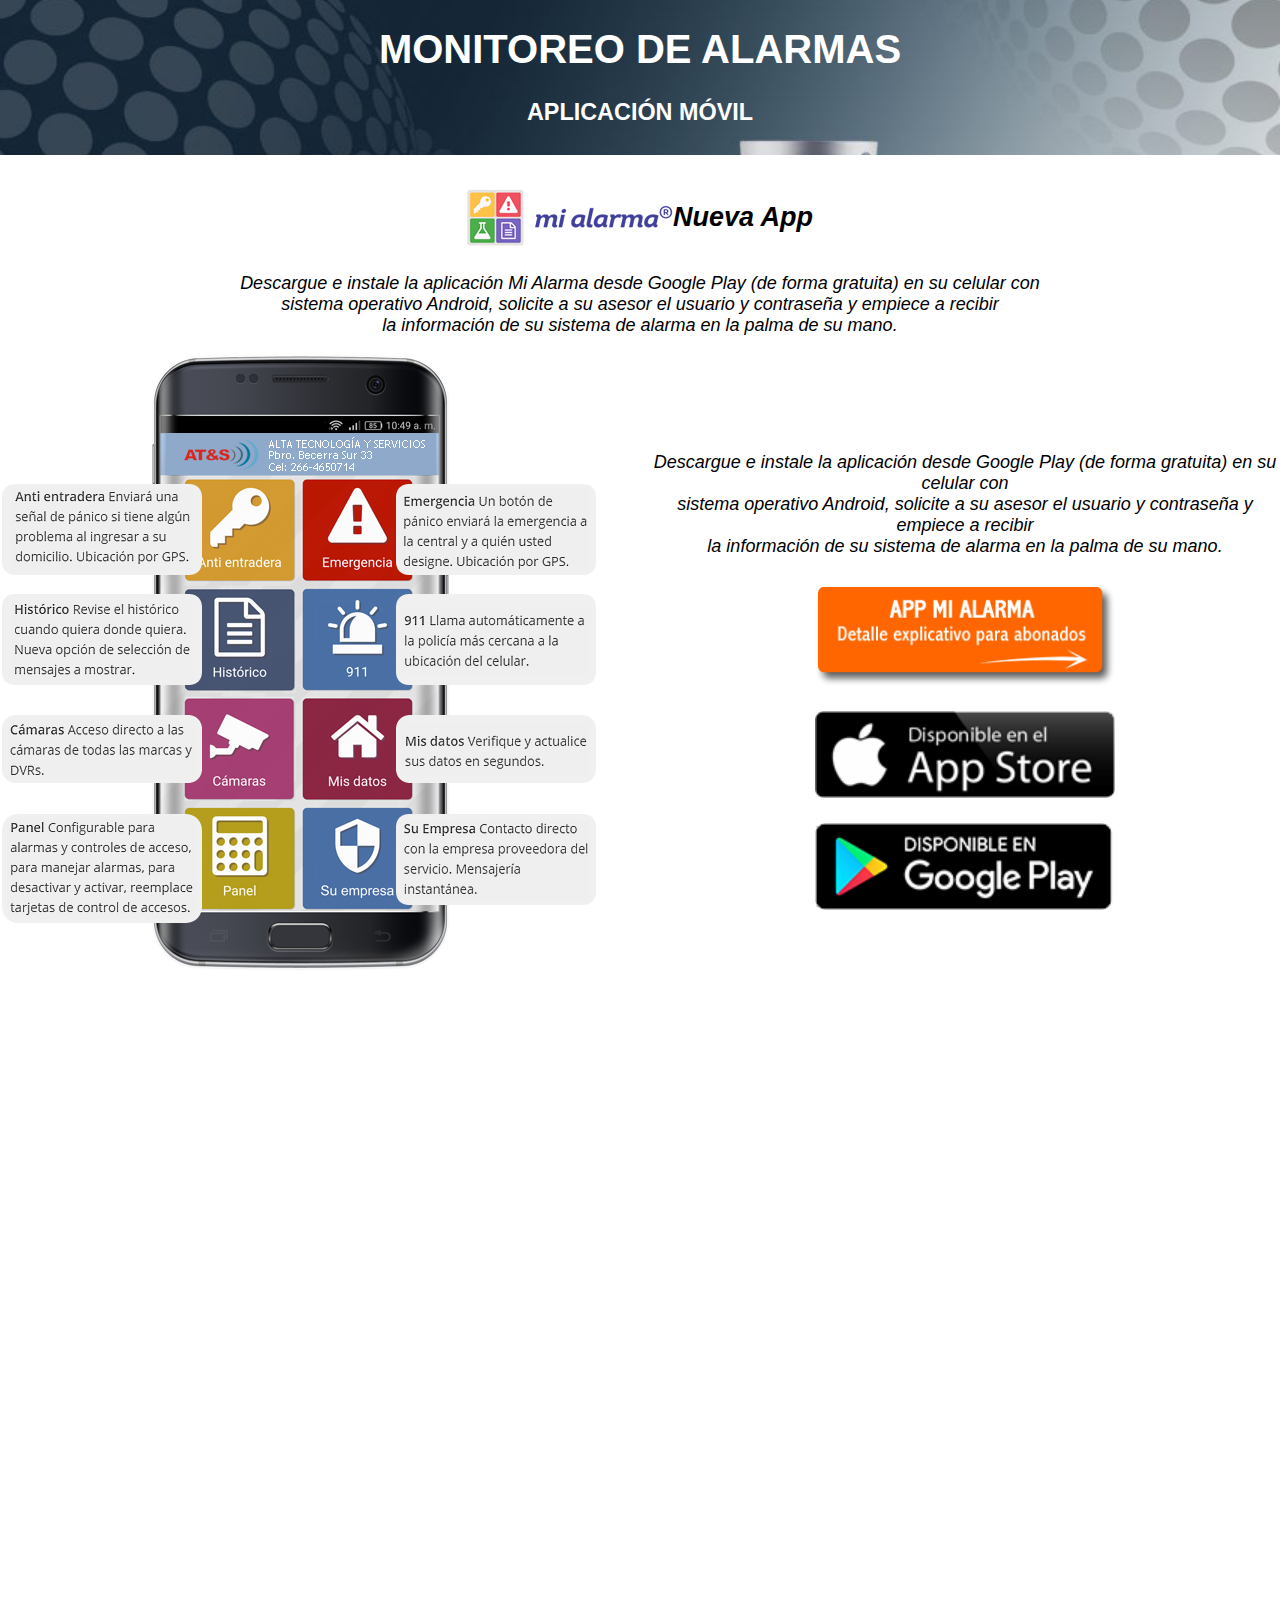
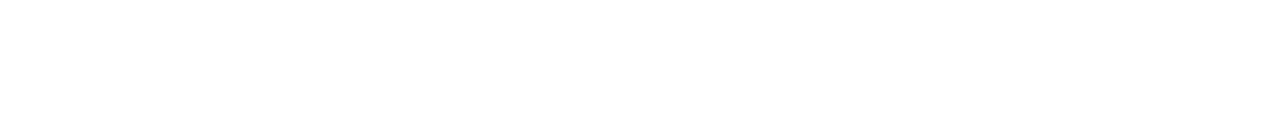
==== commit 51ce941c: "videos" ====
--- a/index.html
+++ b/index.html
@@ -102,6 +102,17 @@
                 </a>                              
             </div>
             </div>
+            <div class="video">
+            <p>
+            <iframe width="560" height="315" src="https://www.youtube.com/embed/58OANjoqTZI?si=tUCRAIH0blbFwG0G" title="YouTube video player" frameborder="0" allow="accelerometer; autoplay; clipboard-write; encrypted-media; gyroscope; picture-in-picture; web-share" allowfullscreen></iframe>
+            </p>
+            <p>
+            <iframe width="560" height="315" src="https://www.youtube.com/embed/ti_NUgq5hm8?si=Ybnw7TRSgz0ilVVV" title="YouTube video player" frameborder="0" allow="accelerometer; autoplay; clipboard-write; encrypted-media; gyroscope; picture-in-picture; web-share" allowfullscreen></iframe>
+            </p>
+            <p>
+            <iframe width="560" height="315" src="https://www.youtube.com/embed/0fvX3bpf0JE?si=WZ00oH3scHgk7prs" title="YouTube video player" frameborder="0" allow="accelerometer; autoplay; clipboard-write; encrypted-media; gyroscope; picture-in-picture; web-share" allowfullscreen></iframe>    
+            </p>
+        </div>
         </div>
     <section id="App"></section>
     </section>
--- a/estilos.css
+++ b/estilos.css
@@ -227,6 +227,7 @@
 .App{  
     display:flex;
     justify-content: center;
+    margin-bottom: 100px;
 }
 #App2{
     display: flex;
@@ -239,19 +240,24 @@
     width:300px;
     padding: 10px;
 }
-
-
-
-
-
-
-
-
-
-
-
-
-
-
-
-
+.video p{
+    display: inline;
+    padding: 10px;
+}
+
+
+
+
+
+
+
+
+
+
+
+
+
+
+
+
+
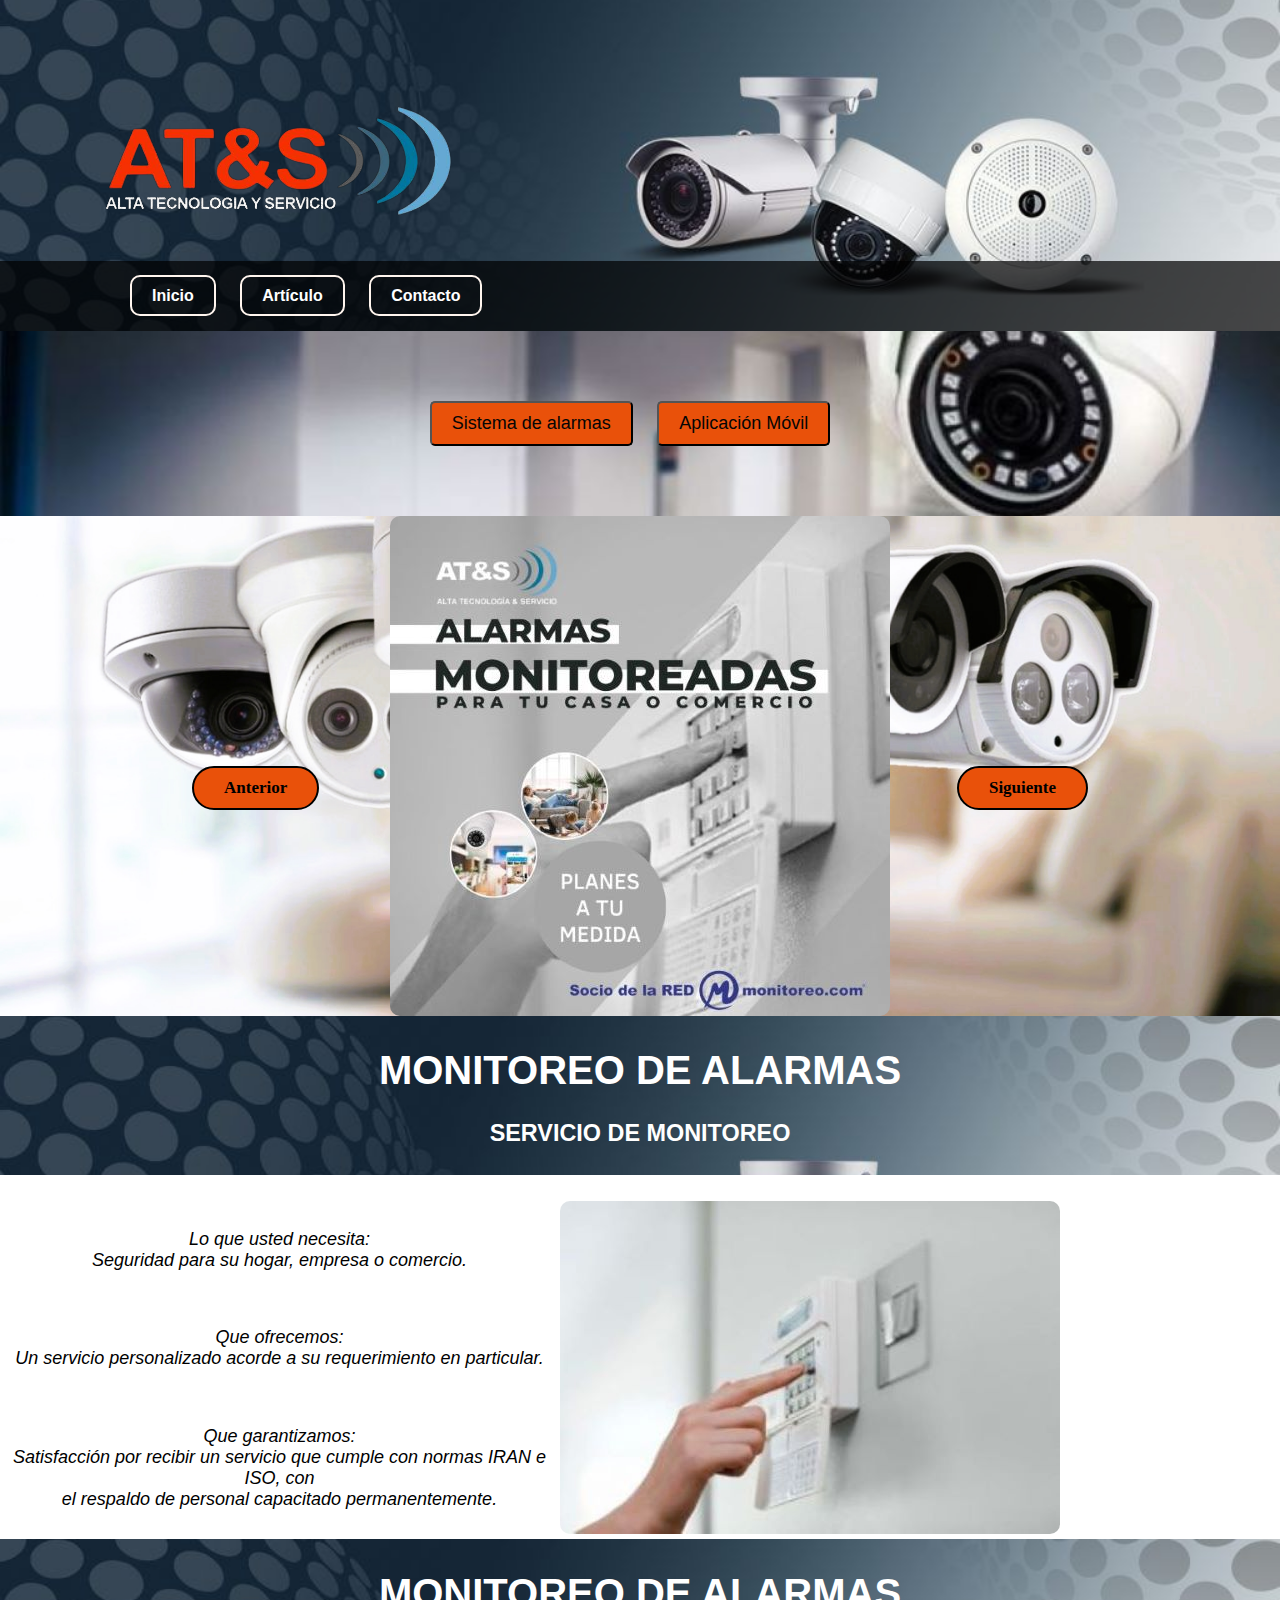
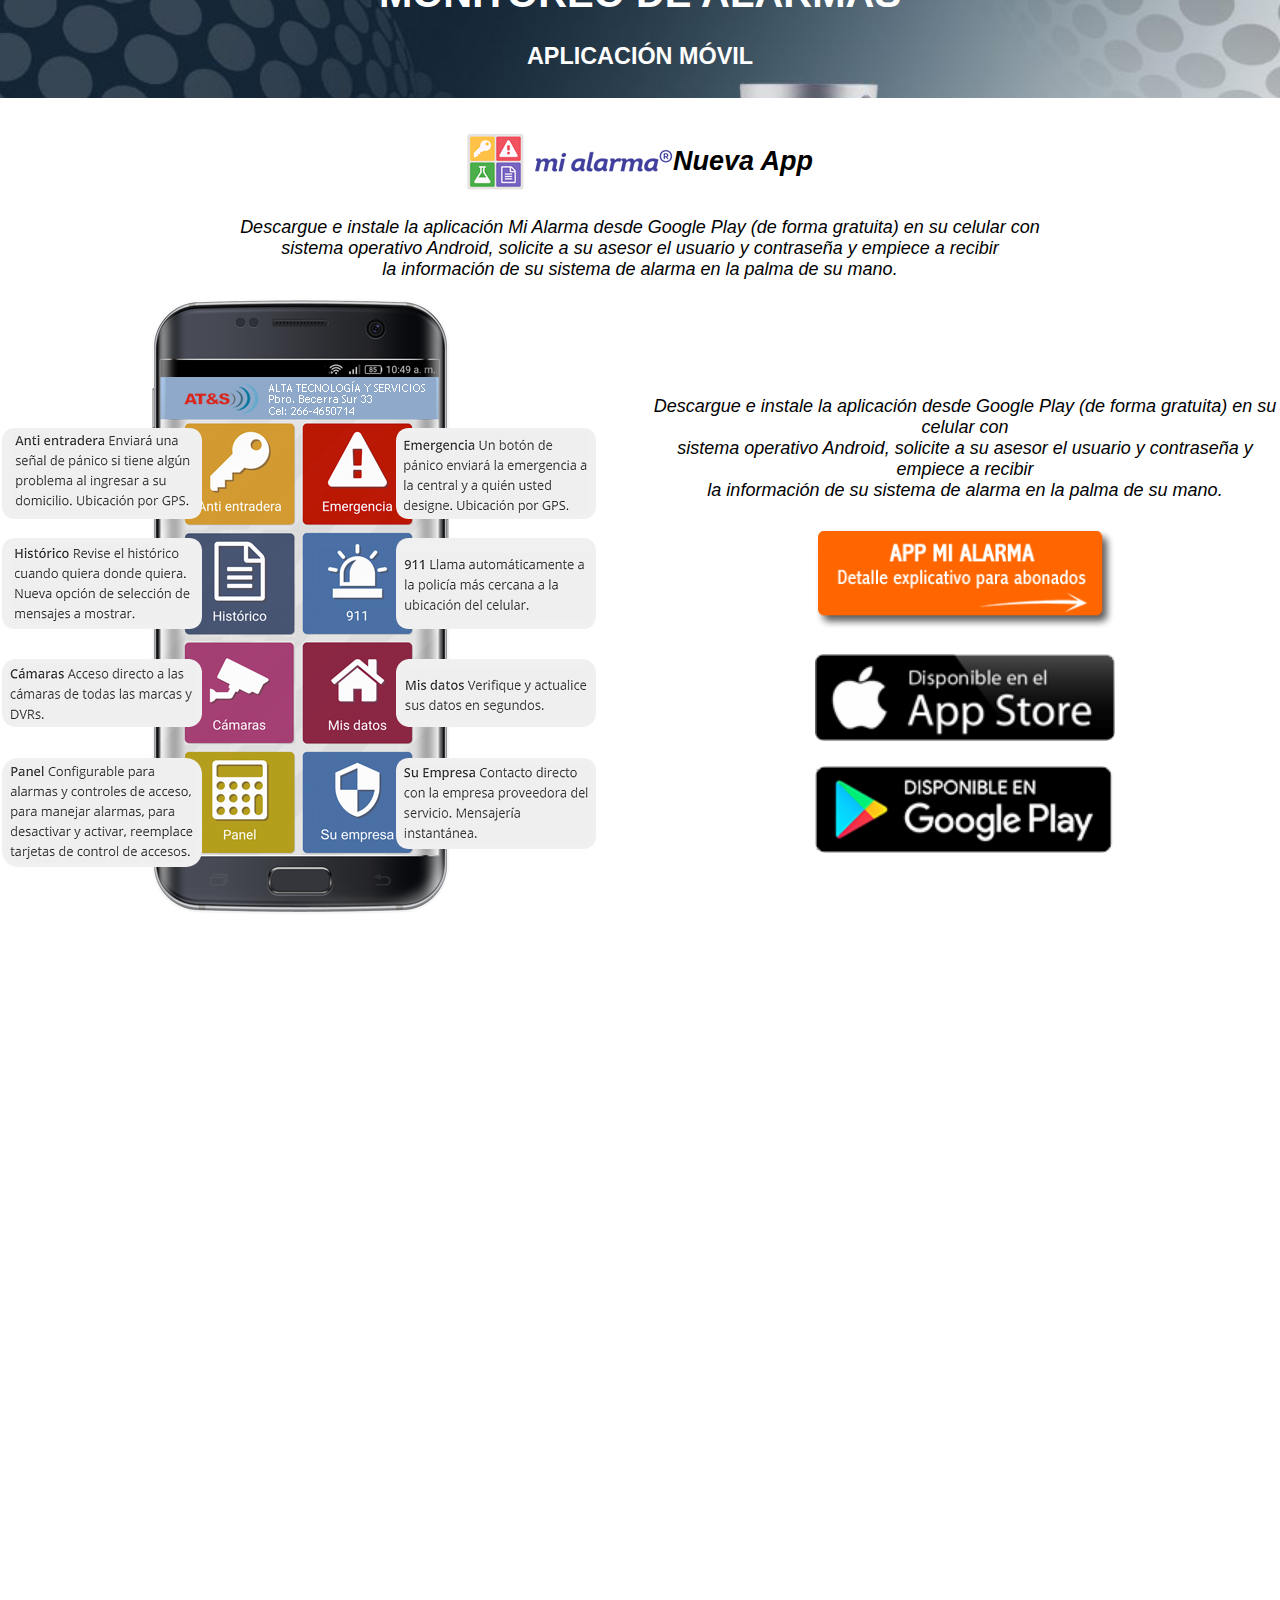
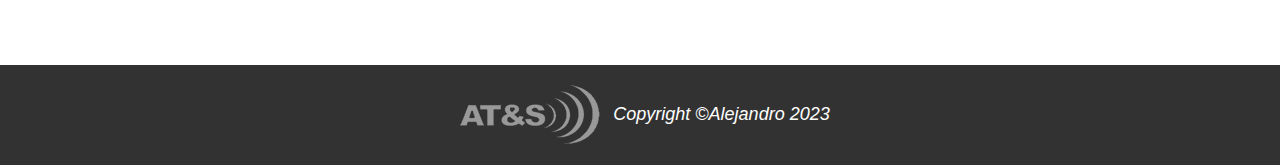
==== commit fb495350: "Contacto" ====
--- a/index.html
+++ b/index.html
@@ -8,8 +8,7 @@
     <script src="main.js"></script>  
 </head>
 <body> 
-    <div class="background-overlay"></div>    
-    <header class="header-with-bg">        
+    <header class="header-container">        
     <img src="source/logo.png" alt="logo">                                       
         <nav>           
             <ul>                             
@@ -24,7 +23,6 @@
             <ul>
                 <li><button class="menu-boton" onclick="location.href='#Sistema de alarma'">Sistema de alarmas</button></li>
                 <li><button class="menu-boton" onclick="location.href='#App'">Aplicación Móvil</button></li>
-                <li><button class="menu-boton" onclick="location.href='#Camaras'"">Camaras y Alarmas</button></li>
             </ul>
         </nav>
     </div>
@@ -41,7 +39,7 @@
         <button id="nextBtn">Siguiente</button>
     </div>
     <section id="Sistema de alarma"></section>
-    <div id="titulo">
+    <div class="titulo">
         <h1>MONITOREO DE ALARMAS</h1>
         <h3>SERVICIO DE MONITOREO</h3>
     </div>
@@ -70,7 +68,7 @@
         </tr>
     </table>
     </section> 
-    <div id="titulo">
+    <div class="titulo">
             <h1>MONITOREO DE ALARMAS</h1>
             <h3>APLICACIÓN MÓVIL</h3>
     </div>
@@ -102,19 +100,19 @@
                 </a>                              
             </div>
             </div>
-            <div class="video">
-            <p>
-            <iframe width="560" height="315" src="https://www.youtube.com/embed/58OANjoqTZI?si=tUCRAIH0blbFwG0G" title="YouTube video player" frameborder="0" allow="accelerometer; autoplay; clipboard-write; encrypted-media; gyroscope; picture-in-picture; web-share" allowfullscreen></iframe>
-            </p>
-            <p>
-            <iframe width="560" height="315" src="https://www.youtube.com/embed/ti_NUgq5hm8?si=Ybnw7TRSgz0ilVVV" title="YouTube video player" frameborder="0" allow="accelerometer; autoplay; clipboard-write; encrypted-media; gyroscope; picture-in-picture; web-share" allowfullscreen></iframe>
-            </p>
-            <p>
-            <iframe width="560" height="315" src="https://www.youtube.com/embed/0fvX3bpf0JE?si=WZ00oH3scHgk7prs" title="YouTube video player" frameborder="0" allow="accelerometer; autoplay; clipboard-write; encrypted-media; gyroscope; picture-in-picture; web-share" allowfullscreen></iframe>    
-            </p>
+            <div class="video">       
+            <iframe width="560" height="315" src="https://www.youtube.com/embed/58OANjoqTZI?si=tUCRAIH0blbFwG0G" title="YouTube video player" frameborder="0" allow="accelerometer; autoplay; clipboard-write; encrypted-media; gyroscope; picture-in-picture; web-share" allowfullscreen></iframe>           
+            <iframe width="560" height="315" src="https://www.youtube.com/embed/ti_NUgq5hm8?si=Ybnw7TRSgz0ilVVV" title="YouTube video player" frameborder="0" allow="accelerometer; autoplay; clipboard-write; encrypted-media; gyroscope; picture-in-picture; web-share" allowfullscreen></iframe>            
+            <iframe width="560" height="315" src="https://www.youtube.com/embed/0fvX3bpf0JE?si=WZ00oH3scHgk7prs" title="YouTube video player" frameborder="0" allow="accelerometer; autoplay; clipboard-write; encrypted-media; gyroscope; picture-in-picture; web-share" allowfullscreen></iframe>               
         </div>
         </div>
     <section id="App"></section>
     </section>
+    <footer>
+        <div class="footer">
+            <img src="source/logo_type-a.png" alt="logo2">
+            <p>Copyright ©Alejandro 2023</p>
+        </div>
+    </footer>
 </body>
 </html>--- a/estilos.css
+++ b/estilos.css
@@ -9,24 +9,24 @@
     position: relative;
 }
 /* Estilos para el logo del encabezado */
-.header-with-bg img{
+.header-container img{
     width: 33%;
     height: 20%;
 }
 /* Estilos para el encabezado con imagen de fondo */
-.header-with-bg {   
+.header-container {   
     background-image: url('source/product_cctv_banner-2-1024x373.jpg'); 
     background-size: cover; 
     background-position: center; 
     color: #fff; 
-    padding: 100px 0 ; 
+    padding: 100px 100px ; 
     text-align: center -10px; 
     position: relative;
 }
 /* Estilos para el menú de navegación */
-.header-with-bg nav {
+.header-container nav {
     background-color: rgba(0, 0, 0, 0.7);  
-    padding: 0px 10px; 
+    padding: 0px 120px; 
     position: absolute; 
     bottom: 0; 
     left: 0; 
@@ -34,36 +34,36 @@
     text-align: left;
 }
 /* Estilos para los elementos de lista en el menú */
-.header-with-bg nav ul {
+.header-container nav ul {
     list-style-type: none;
     padding: 10px 0; 
 }
-.header-with-bg nav ul li {
+.header-container nav ul li {
     font-family: Arial, Helvetica, sans-serif;
     display: inline;
     margin: 0 10px;
 }
-.header-with-bg nav ul li a {
+.header-container nav ul li a {
     text-decoration:solid;
     color: #fff;
     font-weight: bold;
     border: 2px solid seashell; 
-    padding: 10px 10px; 
+    padding: 10px 20px; 
     border-radius: 10px; 
 }
 @media screen and (max-width: 768px) {
-    .header-with-bg nav {
+    .header-container nav {
         position: static; 
         background-color: transparent; 
         text-align: center;
     }
 
-    .header-with-bg nav ul li {
+    .header-container nav ul li {
         display: block; 
         margin: 5px 0;
     }
 
-    .header-with-bg nav ul li a {
+    .header-container nav ul li a {
         display: block; 
         margin: 5px auto; 
         width: 80%;
@@ -75,7 +75,6 @@
     background-size: cover;
     background-position: center;  
     text-align: center; 
-    margin-top: 20px;
 }
 /* Estilos para el menú */
 .menu ul {
@@ -89,11 +88,12 @@
 }
 /* Estilos para los botones del menú */
 .menu-boton{
+    font-family: Arial, Helvetica, sans-serif;
     background-color: #e9510a; 
-    color: #fff;
-    border: none;
+    color: #050505;
+    border: black 2px transparent;
     padding: 10px 20px; 
-    font-size: 16px;
+    font-size: 18px;
     cursor: pointer;
     border-radius: 5px; 
     margin-right: 10px;
@@ -106,7 +106,6 @@
 .carousel-container {
     background-image: url('source/carrousel_backgraund.jpg');
     background-size: cover;
-    margin-top: 20px;
     border-color: #000000;
     display: flex;
     align-items: center;
@@ -128,8 +127,8 @@
 .carousel img {
     width: 100%;
     height: auto;
-    display: block;
-    border-radius: 20px;  
+    display: flex;
+    border-radius: 10px;  
 }
 /* Estilos para los botones */
 #prevBtn,
@@ -137,10 +136,10 @@
     font-family: Lato;
     font-weight: 900;
     font-size: 17px;
-    color: white;
-    background-color:black;
-    padding: 15px 35px;
-    order: solid #000000 2px;
+    color: rgb(0, 0, 0);
+    background-color:#e9510a;
+    padding: 10px 30px;
+    border: solid #000000 2px;
     box-shadow: rgb(0, 0, 0) 0px 0px 0px 0px;
     border-radius: 50px;
     transition : 265ms; 
@@ -150,14 +149,12 @@
     cursor: pointer;
     position: absolute;
     top: 50%; 
-    transform: translateY(-50%); 
-    z-index: 1; 
 }
 #prevBtn {
-    left: 10px;
+    left: 15%;
 }
 #nextBtn {
-    right: 10px; 
+    right: 15%; 
 }
 /* Estilo para los botones al pasar el mouse */
 #prevBtn:hover,
@@ -165,11 +162,11 @@
     transition : 265ms;
     padding: 10px 46px;
     transform : translateY(-5px);
-    background-color: #fff;
+    background-color: #e9510a;
     color: #080808;
     border: solid 2px #080808;
 }
-#titulo{
+.titulo{
     background-image: url('source/product_cctv_banner-2-1024x373.jpg'); 
     background-size:cover ; 
     text-align: center;
@@ -240,24 +237,83 @@
     width:300px;
     padding: 10px;
 }
-.video p{
-    display: inline;
+/*Estilos para el Pie de página*/
+.footer{
+    display: flex;
+    background-color: rgb(50, 50, 50);
+    color: #fff;
+    margin-top: 10px;
+    align-items: center;   
+    justify-content: center;
+    font-style: italic;
+    font-size: 18px;
+}
+.footer img{
+    margin-top: 20px;
+    margin-bottom: 20px;
+
+}
+.formulario-contacto {
+    background-image: url('/source/banner2.jpg');
+    justify-content: center;
+    background-size: contain ;
+    text-align: center;
+    align-items: center;
+    color: #070707;
+    padding: 50px;
+}
+.campo {
+    margin: 10px 50px;
+    text-align: center;
+}
+label {
+    font-weight: bold;
+}
+input[type="text"],
+input[type="email"],
+input[type="number"],
+textarea {
+    width: 50%;
     padding: 10px;
-}
-
-
-
-
-
-
-
-
-
-
-
-
-
-
-
-
-
+    margin: 5px 0;
+    border: 1px transparent #030303;
+    border-radius: 5px;
+}
+input[type="text"]:focus,
+input[type="email"]:focus,
+input[type="number"]:focus,
+textarea:focus {
+    outline: none;
+}
+.boton button {
+    background-color: #e9510a;
+    color: #020202;
+    padding: 10px 20px;
+    border: none;
+    border-radius: 5px;
+    cursor: pointer;
+    font-size: 18px;
+}
+.boton button:hover {
+    background-color: #0056b3;
+}
+#resultado{
+    margin: 20px 0;
+    font-size: 18px;
+}
+
+
+
+
+
+
+
+
+
+
+
+
+
+
+
+
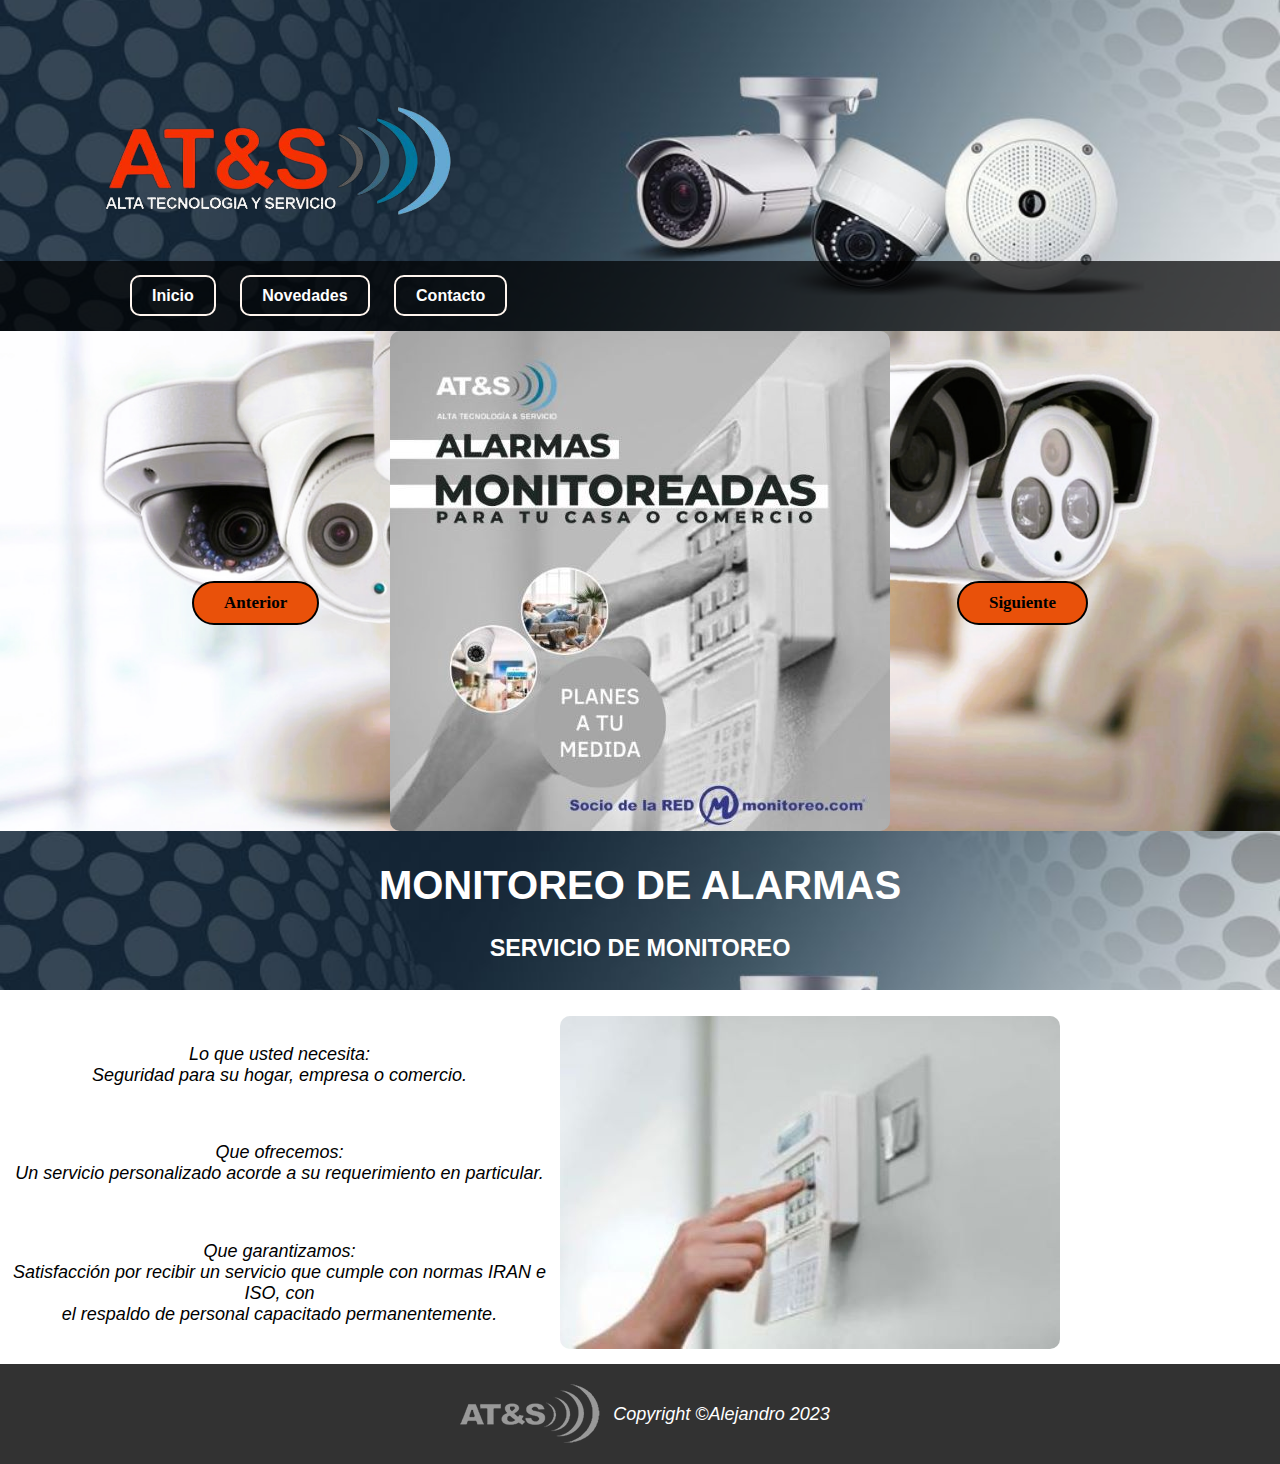
==== commit 1f0ef779: "Pagina Terminada" ====
--- a/index.html
+++ b/index.html
@@ -7,25 +7,17 @@
     <link href="estilos.css" rel="stylesheet"> 
     <script src="main.js"></script>  
 </head>
-<body> 
+<body>
     <header class="header-container">        
     <img src="source/logo.png" alt="logo">                                       
         <nav>           
             <ul>                             
                 <li><a href="index.html">Inicio</a></li>                                                   
-                <li><a href="articulo/articulo.html">Artículo</a></li>                                           
+                <li><a href="articulo/articulo.html">Novedades</a></li>                                           
                 <li><a href="formulario/formulario.html">Contacto</a></li>
             </ul>
         </nav>
     </header>
-    <div class="menu-container">
-        <nav class="menu">
-            <ul>
-                <li><button class="menu-boton" onclick="location.href='#Sistema de alarma'">Sistema de alarmas</button></li>
-                <li><button class="menu-boton" onclick="location.href='#App'">Aplicación Móvil</button></li>
-            </ul>
-        </nav>
-    </div>
     <div class="carousel-container">   
         <button id="prevBtn">Anterior</button>
         <div class="carousel">
@@ -68,46 +60,6 @@
         </tr>
     </table>
     </section> 
-    <div class="titulo">
-            <h1>MONITOREO DE ALARMAS</h1>
-            <h3>APLICACIÓN MÓVIL</h3>
-    </div>
-    <div class="content1">
-        <div class="NuevaApp">
-            <img src="source/logo_mi_alarma.png" alt="Descripción de la imagen pequeña">
-            <h2>Nueva App</h2>
-        </div>
-            <div>
-                <p>Descargue e instale la aplicación Mi Alarma desde Google Play (de forma gratuita) en su celular con<br>
-                sistema operativo Android, solicite a su asesor el usuario y contraseña y empiece a recibir<br>
-                la información de su sistema de alarma en la palma de su mano.
-                </p>
-            </div>
-            <div class="App">
-                <img  src="source/app.png" alt="Descripción de la imagen"> 
-            <div id="App2"> 
-                <p>Descargue e instale la aplicación desde Google Play (de forma gratuita) en su celular con<br>
-                sistema operativo Android, solicite a su asesor el usuario y contraseña y empiece a recibir<br>
-                la información de su sistema de alarma en la palma de su mano.</p>
-                <a href="https://docs.google.com/presentation/d/1oHQjUAQ0IWxkcAK6kEMjS2yBkiAawCElMx0wZhOJmlQ/mobilepresent?slide=id.p44">
-                <img src="source/btn_mas info.png" alt="Descripción de la imagen">
-                </a>
-                <a href="https://play.google.com/store/apps/details?id=ar.com.syntrip.mialarma">
-                <img src="source/btn-app-store.png" alt="Descripción de la imagen">
-                </a>
-                <a href="https://apps.apple.com/us/app/mi-alarma/id1257074809?l=es&ls=1">
-                <img src="source/btn-google-play.png" alt="Descripción de la imagen">                               
-                </a>                              
-            </div>
-            </div>
-            <div class="video">       
-            <iframe width="560" height="315" src="https://www.youtube.com/embed/58OANjoqTZI?si=tUCRAIH0blbFwG0G" title="YouTube video player" frameborder="0" allow="accelerometer; autoplay; clipboard-write; encrypted-media; gyroscope; picture-in-picture; web-share" allowfullscreen></iframe>           
-            <iframe width="560" height="315" src="https://www.youtube.com/embed/ti_NUgq5hm8?si=Ybnw7TRSgz0ilVVV" title="YouTube video player" frameborder="0" allow="accelerometer; autoplay; clipboard-write; encrypted-media; gyroscope; picture-in-picture; web-share" allowfullscreen></iframe>            
-            <iframe width="560" height="315" src="https://www.youtube.com/embed/0fvX3bpf0JE?si=WZ00oH3scHgk7prs" title="YouTube video player" frameborder="0" allow="accelerometer; autoplay; clipboard-write; encrypted-media; gyroscope; picture-in-picture; web-share" allowfullscreen></iframe>               
-        </div>
-        </div>
-    <section id="App"></section>
-    </section>
     <footer>
         <div class="footer">
             <img src="source/logo_type-a.png" alt="logo2">
--- a/estilos.css
+++ b/estilos.css
@@ -68,39 +68,6 @@
         margin: 5px auto; 
         width: 80%;
     }
-}
-/* Estilos para el contenedor del menú */
-.menu-container {
-    background-image: url('source/banner2.jpg'); 
-    background-size: cover;
-    background-position: center;  
-    text-align: center; 
-}
-/* Estilos para el menú */
-.menu ul {
-    list-style: none;
-    padding: 70px;
-    margin: 0;
-}
-.menu li {
-    display: inline; 
-    margin-right: 10px; 
-}
-/* Estilos para los botones del menú */
-.menu-boton{
-    font-family: Arial, Helvetica, sans-serif;
-    background-color: #e9510a; 
-    color: #050505;
-    border: black 2px transparent;
-    padding: 10px 20px; 
-    font-size: 18px;
-    cursor: pointer;
-    border-radius: 5px; 
-    margin-right: 10px;
-}
-/* Estilos para los botones al pasar el mouse */
-.menu-button:hover {
-    background-color: #0056b3; 
 }
 /* Estilos para el carrusel */
 .carousel-container {
@@ -253,67 +220,65 @@
     margin-bottom: 20px;
 
 }
-.formulario-contacto {
-    background-image: url('/source/banner2.jpg');
-    justify-content: center;
-    background-size: contain ;
-    text-align: center;
-    align-items: center;
-    color: #070707;
-    padding: 50px;
-}
-.campo {
-    margin: 10px 50px;
-    text-align: center;
-}
-label {
-    font-weight: bold;
+/*Estilos para el Formulario*/
+form {
+    max-width: 400px;
+    margin: 0 auto;
+    background-color: #fff;
+    padding: 20px;
+    border-radius: 5px;
+    box-shadow: 0 0 10px rgba(0, 0, 0, 0.2);
+}
+.labeltext {
+    display: block;
+    margin-bottom: 10px;
 }
 input[type="text"],
 input[type="email"],
 input[type="number"],
 textarea {
-    width: 50%;
-    padding: 10px;
-    margin: 5px 0;
-    border: 1px transparent #030303;
-    border-radius: 5px;
-}
-input[type="text"]:focus,
-input[type="email"]:focus,
-input[type="number"]:focus,
-textarea:focus {
-    outline: none;
-}
-.boton button {
-    background-color: #e9510a;
-    color: #020202;
+    width: 100%;
+    padding: 10px;
+    margin-bottom: 15px;
+    border: 1px solid #ccc;
+    border-radius: 4px;
+    box-sizing: border-box;
+}
+input[type="submit"],
+.button {
+    background-color: #4CAF50;
+    color: #060606;
     padding: 10px 20px;
     border: none;
-    border-radius: 5px;
+    border-radius: 4px;
     cursor: pointer;
-    font-size: 18px;
-}
-.boton button:hover {
-    background-color: #0056b3;
-}
-#resultado{
-    margin: 20px 0;
-    font-size: 18px;
-}
-
-
-
-
-
-
-
-
-
-
-
-
-
-
-
-
+}
+input[type="submit"]:hover,
+.button:hover {
+    background-color: #45a049;
+}
+#resultado {
+    color: #000000;
+    margin-top: 15px;
+    padding: 10px;
+    background-color: #e6e6e6;
+    border-radius: 4px;
+    font-weight: bold;
+    font:italic;
+    text-align: center;
+}
+
+
+
+
+
+
+
+
+
+
+
+
+
+
+
